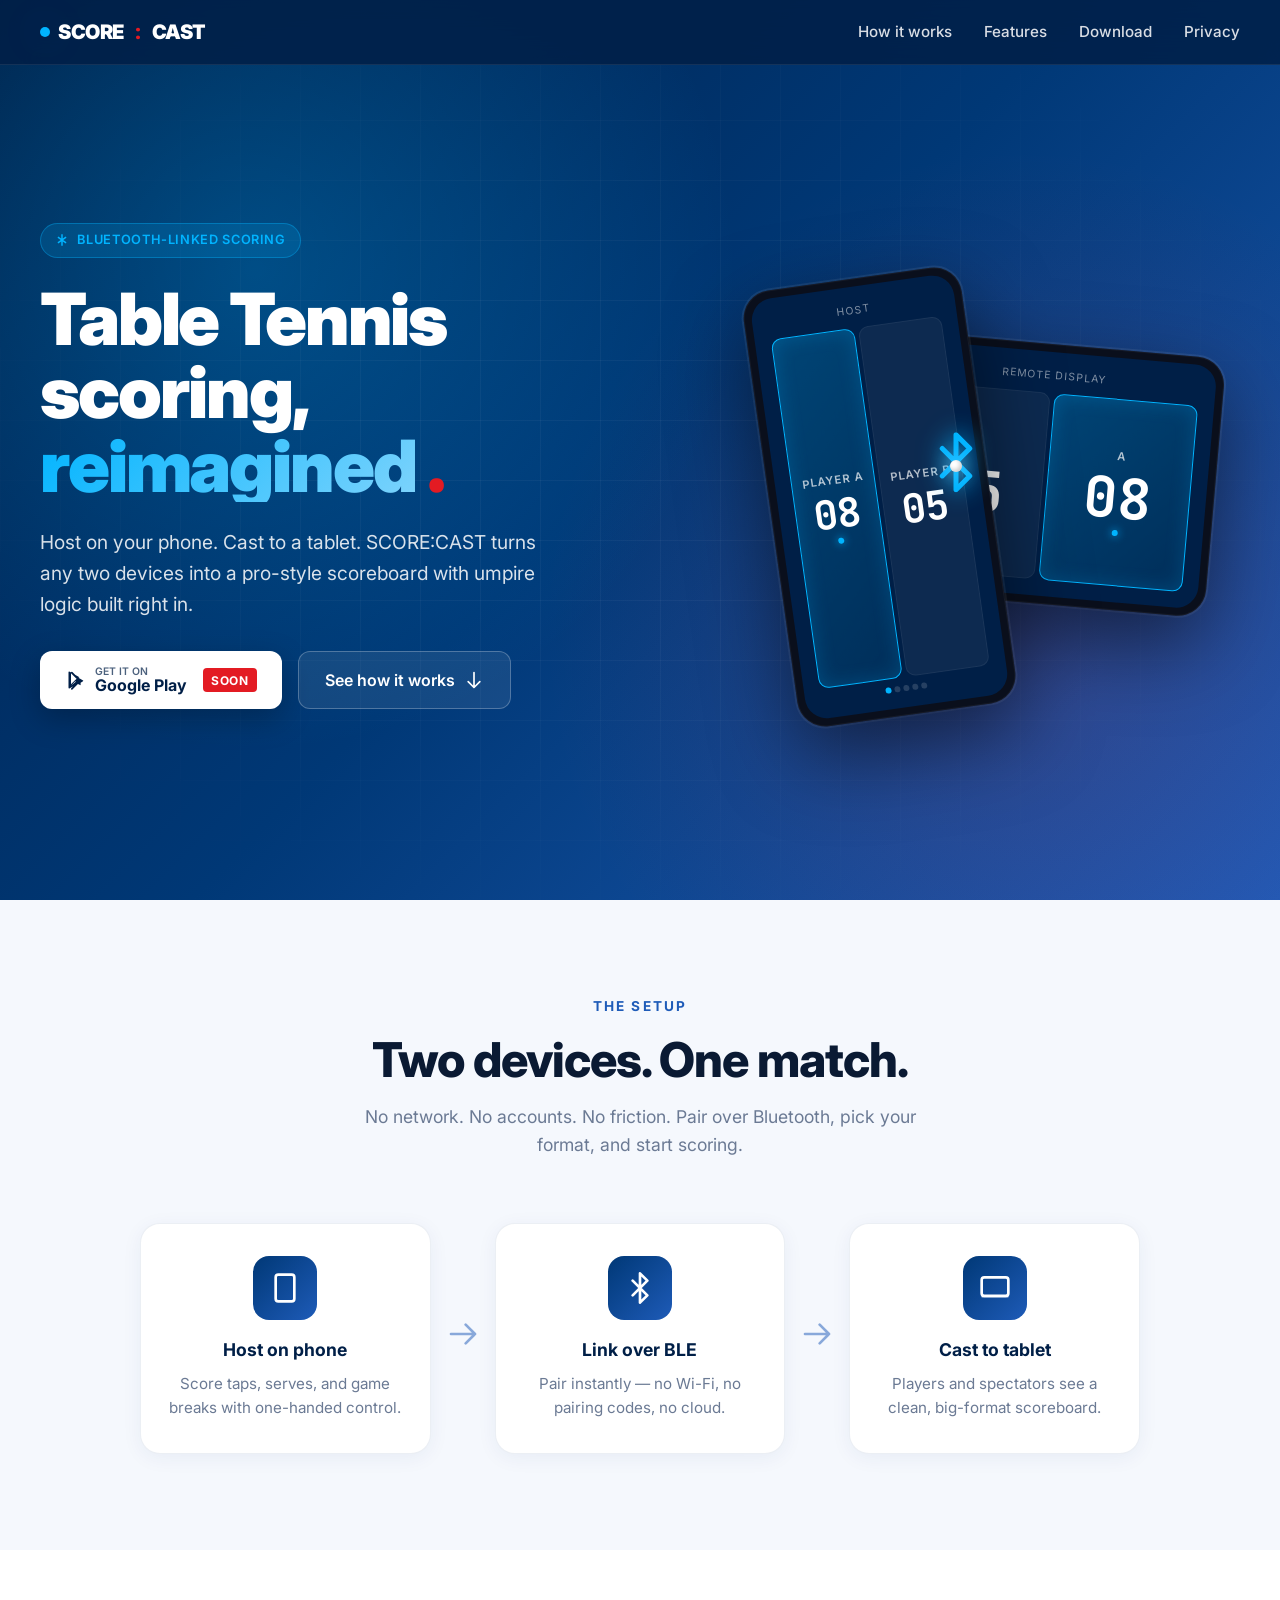
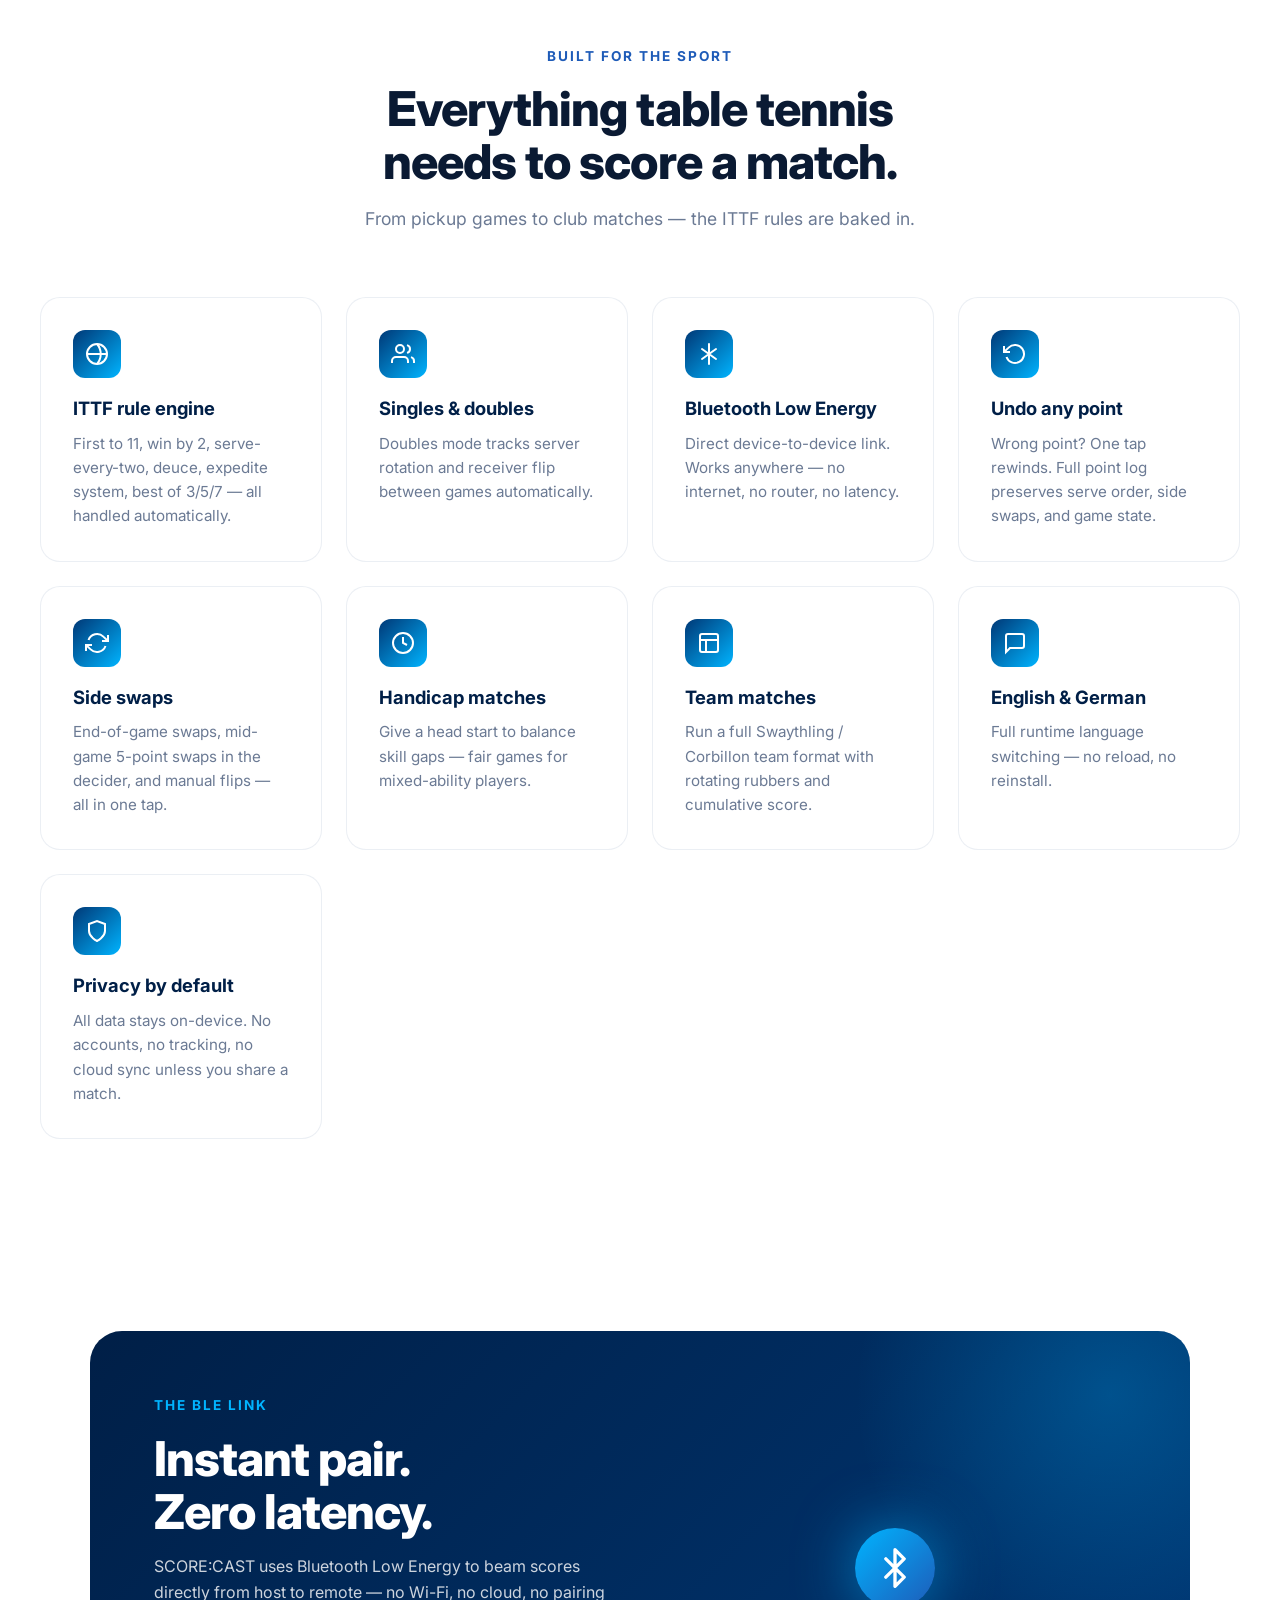
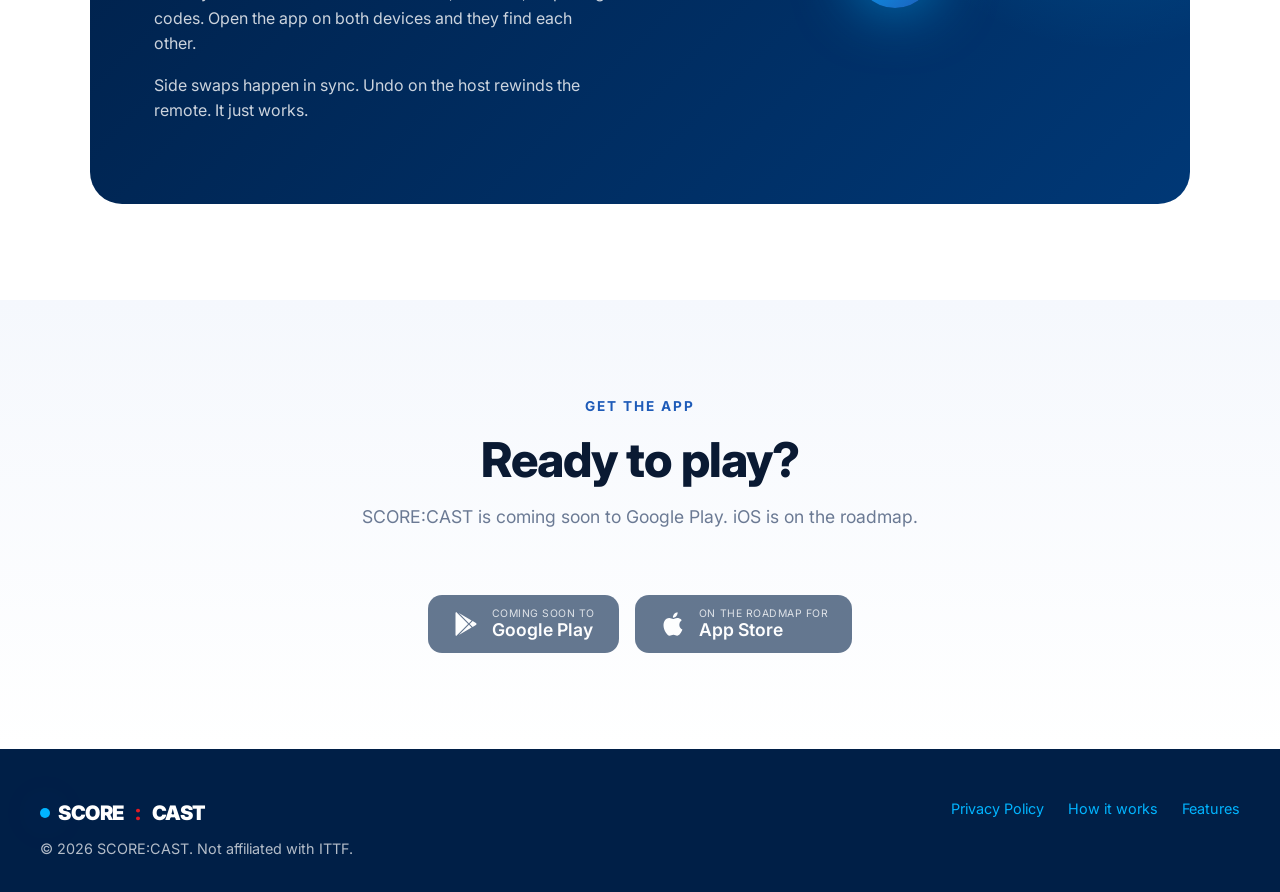
==== index.html @ becf0a88 "Home" ====
<!DOCTYPE html>
<html lang="en">
<head>
<meta charset="UTF-8" />
<meta name="viewport" content="width=device-width, initial-scale=1.0" />
<meta name="description" content="SCORE:CAST — the dual-device Bluetooth scoring system for table tennis. Host phone, remote display, zero fuss." />
<meta name="theme-color" content="#003876" />
<title>SCORE:CAST — Table Tennis Scoring, Reimagined</title>
<link rel="icon" href="share/favicon.ico" />
<link rel="preconnect" href="https://fonts.googleapis.com">
<link rel="preconnect" href="https://fonts.gstatic.com" crossorigin>
<link href="https://fonts.googleapis.com/css2?family=Inter:wght@400;500;600;700;800;900&family=JetBrains+Mono:wght@500;700&display=swap" rel="stylesheet">
<style>
  :root {
    --ittf-blue: #003876;
    --ittf-blue-dark: #001f47;
    --ittf-blue-light: #1e5bb8;
    --ittf-accent: #00b4ff;
    --ittf-red: #e31b23;
    --ittf-white: #ffffff;
    --ink: #0a1a33;
    --muted: #6b7a94;
    --surface: #f5f8fd;
    --glow: 0 0 40px rgba(0, 180, 255, 0.35);
  }

  * { box-sizing: border-box; margin: 0; padding: 0; }
  html { scroll-behavior: smooth; }
  body {
    font-family: 'Inter', -apple-system, BlinkMacSystemFont, sans-serif;
    color: var(--ink);
    background: var(--ittf-white);
    line-height: 1.6;
    overflow-x: hidden;
    -webkit-font-smoothing: antialiased;
  }

  /* ===== Navigation ===== */
  nav {
    position: fixed;
    top: 0; left: 0; right: 0;
    padding: 1rem 2rem;
    background: rgba(0, 31, 71, 0.85);
    backdrop-filter: blur(16px);
    -webkit-backdrop-filter: blur(16px);
    z-index: 100;
    border-bottom: 1px solid rgba(255,255,255,0.08);
    transition: padding 0.3s ease;
  }
  nav .inner {
    max-width: 1200px; margin: 0 auto;
    display: flex; align-items: center; justify-content: space-between;
  }
  .logo {
    font-weight: 900;
    font-size: 1.25rem;
    color: white;
    letter-spacing: -0.02em;
    display: flex; align-items: center; gap: 0.5rem;
  }
  .logo-dot {
    width: 10px; height: 10px;
    background: var(--ittf-accent);
    border-radius: 50%;
    box-shadow: var(--glow);
    animation: pulse 2s ease-in-out infinite;
  }
  @keyframes pulse {
    0%, 100% { transform: scale(1); opacity: 1; }
    50% { transform: scale(1.3); opacity: 0.7; }
  }
  nav ul { list-style: none; display: flex; gap: 2rem; }
  nav a {
    color: rgba(255,255,255,0.85);
    text-decoration: none;
    font-weight: 500;
    font-size: 0.95rem;
    transition: color 0.2s;
  }
  nav a:hover { color: var(--ittf-accent); }
  @media (max-width: 720px) { nav ul { display: none; } }

  /* ===== Hero ===== */
  .hero {
    min-height: 100vh;
    background: linear-gradient(135deg, var(--ittf-blue-dark) 0%, var(--ittf-blue) 50%, var(--ittf-blue-light) 100%);
    position: relative;
    overflow: hidden;
    display: flex;
    align-items: center;
    justify-content: center;
    color: white;
    padding: 6rem 2rem 4rem;
  }
  .hero::before {
    content: '';
    position: absolute;
    inset: 0;
    background-image:
      radial-gradient(circle at 20% 30%, rgba(0,180,255,0.25), transparent 40%),
      radial-gradient(circle at 80% 70%, rgba(227,27,35,0.15), transparent 40%);
    animation: drift 20s ease-in-out infinite;
  }
  @keyframes drift {
    0%, 100% { transform: translate(0, 0); }
    50% { transform: translate(-30px, 20px); }
  }

  .hero-grid {
    position: absolute; inset: 0;
    background-image:
      linear-gradient(rgba(255,255,255,0.04) 1px, transparent 1px),
      linear-gradient(90deg, rgba(255,255,255,0.04) 1px, transparent 1px);
    background-size: 60px 60px;
    mask-image: radial-gradient(ellipse at center, black 30%, transparent 80%);
    -webkit-mask-image: radial-gradient(ellipse at center, black 30%, transparent 80%);
  }

  .hero-content {
    max-width: 1200px;
    position: relative;
    z-index: 2;
    display: grid;
    grid-template-columns: 1fr 1fr;
    gap: 4rem;
    align-items: center;
    width: 100%;
  }
  @media (max-width: 900px) {
    .hero-content { grid-template-columns: 1fr; gap: 3rem; text-align: center; }
  }

  .hero-text { animation: fadeUp 1s ease both; }
  @keyframes fadeUp {
    from { opacity: 0; transform: translateY(40px); }
    to { opacity: 1; transform: translateY(0); }
  }

  .badge {
    display: inline-flex; align-items: center; gap: 0.5rem;
    padding: 0.4rem 0.9rem;
    background: rgba(0,180,255,0.15);
    border: 1px solid rgba(0,180,255,0.35);
    border-radius: 100px;
    font-size: 0.8rem;
    font-weight: 600;
    color: var(--ittf-accent);
    margin-bottom: 1.5rem;
    letter-spacing: 0.05em;
    text-transform: uppercase;
  }
  .badge svg { width: 14px; height: 14px; }

  h1 {
    font-size: clamp(2.5rem, 6vw, 4.5rem);
    font-weight: 900;
    line-height: 1.02;
    letter-spacing: -0.03em;
    margin-bottom: 1.5rem;
  }
  h1 .accent {
    background: linear-gradient(135deg, var(--ittf-accent), #7dd3fc);
    -webkit-background-clip: text;
    background-clip: text;
    -webkit-text-fill-color: transparent;
    display: inline-block;
  }
  h1 .colon {
    color: var(--ittf-red);
    font-family: 'JetBrains Mono', monospace;
  }

  .hero p.lede {
    font-size: 1.2rem;
    color: rgba(255,255,255,0.85);
    margin-bottom: 2rem;
    max-width: 520px;
  }
  @media (max-width: 900px) { .hero p.lede { margin-left: auto; margin-right: auto; } }

  .cta-row {
    display: flex; gap: 1rem; flex-wrap: wrap;
  }
  @media (max-width: 900px) { .cta-row { justify-content: center; } }

  .btn {
    display: inline-flex; align-items: center; gap: 0.6rem;
    padding: 0.9rem 1.6rem;
    border-radius: 12px;
    font-weight: 600;
    font-size: 1rem;
    text-decoration: none;
    transition: all 0.25s cubic-bezier(0.4, 0, 0.2, 1);
    border: none;
    cursor: pointer;
  }
  .btn-primary {
    background: white;
    color: var(--ittf-blue-dark);
    box-shadow: 0 10px 30px rgba(0,0,0,0.25);
  }
  .btn-primary:hover {
    transform: translateY(-2px);
    box-shadow: 0 15px 40px rgba(0,180,255,0.4);
  }
  .btn-ghost {
    background: rgba(255,255,255,0.08);
    color: white;
    border: 1px solid rgba(255,255,255,0.25);
    backdrop-filter: blur(8px);
  }
  .btn-ghost:hover {
    background: rgba(255,255,255,0.18);
    transform: translateY(-2px);
  }
  .btn svg { width: 20px; height: 20px; }

  .coming-soon {
    font-size: 0.75rem;
    padding: 0.15rem 0.5rem;
    background: var(--ittf-red);
    border-radius: 4px;
    color: white;
    font-weight: 700;
    letter-spacing: 0.05em;
    margin-left: 0.4rem;
  }

  /* ===== Hero device mockup ===== */
  .device-stage {
    position: relative;
    display: flex;
    justify-content: center;
    align-items: center;
    min-height: 500px;
    animation: fadeIn 1.2s ease 0.3s both;
  }
  @keyframes fadeIn { from { opacity: 0; } to { opacity: 1; } }

  .phone, .tablet {
    position: absolute;
    background: #0a0f1c;
    border-radius: 28px;
    padding: 8px;
    box-shadow:
      0 30px 80px rgba(0,0,0,0.5),
      0 0 0 2px rgba(255,255,255,0.08),
      inset 0 0 0 1px rgba(255,255,255,0.05);
    overflow: hidden;
  }
  .phone {
    width: 220px; height: 440px;
    transform: rotate(-8deg) translateX(-80px) translateY(20px);
    z-index: 2;
    animation: floatPhone 6s ease-in-out infinite;
  }
  .tablet {
    width: 340px; height: 260px;
    transform: rotate(5deg) translateX(90px);
    z-index: 1;
    animation: floatTablet 7s ease-in-out infinite;
  }
  @keyframes floatPhone {
    0%, 100% { transform: rotate(-8deg) translateX(-80px) translateY(20px); }
    50% { transform: rotate(-8deg) translateX(-80px) translateY(0); }
  }
  @keyframes floatTablet {
    0%, 100% { transform: rotate(5deg) translateX(90px) translateY(0); }
    50% { transform: rotate(5deg) translateX(90px) translateY(-15px); }
  }
  @media (max-width: 900px) {
    .device-stage { min-height: 420px; }
    .phone { transform: rotate(-8deg) translateX(-50px) translateY(20px); width: 180px; height: 360px; }
    .tablet { transform: rotate(5deg) translateX(60px); width: 280px; height: 210px; }
    @keyframes floatPhone { 0%,100% { transform: rotate(-8deg) translateX(-50px) translateY(20px); } 50% { transform: rotate(-8deg) translateX(-50px) translateY(0); } }
    @keyframes floatTablet { 0%,100% { transform: rotate(5deg) translateX(60px) translateY(0); } 50% { transform: rotate(5deg) translateX(60px) translateY(-15px); } }
  }

  .screen {
    width: 100%; height: 100%;
    border-radius: 22px;
    background: var(--ittf-blue-dark);
    display: flex; flex-direction: column;
    padding: 1rem;
    overflow: hidden;
    position: relative;
  }
  .screen-header {
    font-size: 0.65rem;
    color: rgba(255,255,255,0.5);
    text-align: center;
    margin-bottom: 0.5rem;
    letter-spacing: 0.1em;
    text-transform: uppercase;
  }
  .scoreboard {
    flex: 1;
    display: grid;
    grid-template-columns: 1fr 1fr;
    gap: 4px;
  }
  .score-cell {
    background: rgba(255,255,255,0.05);
    border-radius: 10px;
    display: flex; flex-direction: column;
    align-items: center; justify-content: center;
    padding: 0.5rem;
    border: 1px solid rgba(255,255,255,0.06);
  }
  .score-cell.serving {
    background: linear-gradient(135deg, rgba(0,180,255,0.25), rgba(0,180,255,0.1));
    border-color: var(--ittf-accent);
    box-shadow: inset 0 0 20px rgba(0,180,255,0.2);
  }
  .player-name {
    font-size: 0.7rem;
    color: rgba(255,255,255,0.7);
    text-transform: uppercase;
    letter-spacing: 0.1em;
    font-weight: 600;
    margin-bottom: 0.25rem;
  }
  .score-number {
    font-family: 'JetBrains Mono', monospace;
    font-size: 2.5rem;
    font-weight: 700;
    color: white;
    line-height: 1;
    animation: scoreTick 3s ease-in-out infinite;
  }
  .tablet .score-number { font-size: 3.5rem; }
  @keyframes scoreTick {
    0%, 90%, 100% { transform: scale(1); }
    95% { transform: scale(1.15); color: var(--ittf-accent); }
  }
  .serve-dot {
    width: 6px; height: 6px;
    background: var(--ittf-accent);
    border-radius: 50%;
    margin-top: 0.25rem;
    box-shadow: 0 0 8px var(--ittf-accent);
  }
  .game-count {
    display: flex; justify-content: center; gap: 3px;
    margin-top: 0.5rem;
  }
  .game-pip {
    width: 6px; height: 6px;
    background: rgba(255,255,255,0.15);
    border-radius: 50%;
  }
  .game-pip.win { background: var(--ittf-accent); }

  /* BLE link animation */
  .ble-link {
    position: absolute;
    top: 50%; left: 50%;
    transform: translate(-50%, -50%);
    z-index: 3;
    pointer-events: none;
  }
  .ble-link svg {
    width: 60px; height: 60px;
    filter: drop-shadow(0 0 12px var(--ittf-accent));
  }
  .ble-link .wave {
    position: absolute;
    top: 50%; left: 50%;
    transform: translate(-50%, -50%);
    width: 60px; height: 60px;
    border: 2px solid var(--ittf-accent);
    border-radius: 50%;
    animation: waveOut 2s ease-out infinite;
    opacity: 0;
  }
  .ble-link .wave:nth-child(2) { animation-delay: 0.66s; }
  .ble-link .wave:nth-child(3) { animation-delay: 1.33s; }
  @keyframes waveOut {
    0% { width: 60px; height: 60px; opacity: 0.8; }
    100% { width: 220px; height: 220px; opacity: 0; }
  }

  /* ===== Sections ===== */
  section { padding: 6rem 2rem; position: relative; }
  .container { max-width: 1200px; margin: 0 auto; }

  .section-header { text-align: center; margin-bottom: 4rem; }
  .eyebrow {
    font-size: 0.85rem;
    color: var(--ittf-blue-light);
    font-weight: 700;
    letter-spacing: 0.15em;
    text-transform: uppercase;
    margin-bottom: 1rem;
  }
  h2 {
    font-size: clamp(2rem, 4vw, 3rem);
    font-weight: 800;
    color: var(--ink);
    letter-spacing: -0.02em;
    line-height: 1.1;
    margin-bottom: 1rem;
  }
  .section-header p {
    color: var(--muted);
    font-size: 1.1rem;
    max-width: 600px;
    margin: 0 auto;
  }

  /* Reveal on scroll */
  .reveal {
    opacity: 0;
    transform: translateY(30px);
    transition: opacity 0.8s ease, transform 0.8s ease;
  }
  .reveal.visible { opacity: 1; transform: translateY(0); }

  /* ===== How it works ===== */
  .how {
    background: var(--surface);
  }
  .how-flow {
    display: grid;
    grid-template-columns: 1fr auto 1fr auto 1fr;
    gap: 1rem;
    align-items: center;
    max-width: 1000px;
    margin: 0 auto;
  }
  @media (max-width: 900px) {
    .how-flow { grid-template-columns: 1fr; }
    .how-arrow { transform: rotate(90deg); justify-self: center; }
  }
  .how-step {
    text-align: center;
    padding: 2rem 1.5rem;
    background: white;
    border-radius: 20px;
    box-shadow: 0 4px 20px rgba(0, 56, 118, 0.06);
    border: 1px solid rgba(0, 56, 118, 0.08);
    transition: transform 0.3s ease, box-shadow 0.3s ease;
  }
  .how-step:hover {
    transform: translateY(-4px);
    box-shadow: 0 12px 40px rgba(0, 56, 118, 0.12);
  }
  .how-step-icon {
    width: 64px; height: 64px;
    margin: 0 auto 1rem;
    background: linear-gradient(135deg, var(--ittf-blue), var(--ittf-blue-light));
    border-radius: 16px;
    display: flex; align-items: center; justify-content: center;
    color: white;
  }
  .how-step-icon svg { width: 32px; height: 32px; }
  .how-step h3 {
    font-size: 1.1rem;
    font-weight: 700;
    margin-bottom: 0.5rem;
    color: var(--ittf-blue-dark);
  }
  .how-step p {
    font-size: 0.95rem;
    color: var(--muted);
  }
  .how-arrow {
    color: var(--ittf-blue-light);
    opacity: 0.5;
  }
  .how-arrow svg { width: 32px; height: 32px; }

  /* ===== Features grid ===== */
  .features-grid {
    display: grid;
    grid-template-columns: repeat(auto-fit, minmax(280px, 1fr));
    gap: 1.5rem;
  }
  .feature {
    padding: 2rem;
    background: white;
    border-radius: 20px;
    border: 1px solid rgba(0, 56, 118, 0.08);
    transition: all 0.3s ease;
    position: relative;
    overflow: hidden;
  }
  .feature::before {
    content: '';
    position: absolute;
    top: -50%; left: -50%;
    width: 200%; height: 200%;
    background: radial-gradient(circle, rgba(0,180,255,0.08), transparent 40%);
    opacity: 0;
    transition: opacity 0.4s ease;
  }
  .feature:hover {
    transform: translateY(-4px);
    border-color: var(--ittf-blue-light);
    box-shadow: 0 20px 50px rgba(0, 56, 118, 0.12);
  }
  .feature:hover::before { opacity: 1; }
  .feature-icon {
    width: 48px; height: 48px;
    background: linear-gradient(135deg, var(--ittf-blue), var(--ittf-accent));
    border-radius: 12px;
    display: flex; align-items: center; justify-content: center;
    color: white;
    margin-bottom: 1rem;
    position: relative;
    z-index: 1;
  }
  .feature-icon svg { width: 24px; height: 24px; }
  .feature h3 {
    font-size: 1.15rem;
    font-weight: 700;
    margin-bottom: 0.5rem;
    color: var(--ittf-blue-dark);
    position: relative;
    z-index: 1;
  }
  .feature p {
    color: var(--muted);
    font-size: 0.95rem;
    position: relative;
    z-index: 1;
  }

  /* ===== BLE highlight ===== */
  .ble-highlight {
    background: linear-gradient(135deg, var(--ittf-blue-dark) 0%, var(--ittf-blue) 100%);
    color: white;
    border-radius: 32px;
    padding: 4rem;
    margin: 0 auto;
    max-width: 1100px;
    display: grid;
    grid-template-columns: 1fr 1fr;
    gap: 3rem;
    align-items: center;
    position: relative;
    overflow: hidden;
  }
  .ble-highlight::before {
    content: '';
    position: absolute;
    top: -50%; right: -20%;
    width: 600px; height: 600px;
    background: radial-gradient(circle, rgba(0,180,255,0.25), transparent 60%);
    animation: drift 15s ease-in-out infinite;
  }
  @media (max-width: 800px) {
    .ble-highlight { grid-template-columns: 1fr; padding: 2.5rem; }
  }
  .ble-highlight h2 { color: white; position: relative; z-index: 1; }
  .ble-highlight p { color: rgba(255,255,255,0.8); position: relative; z-index: 1; margin-bottom: 1rem; }
  .ble-highlight .eyebrow { color: var(--ittf-accent); }

  .ble-visual {
    position: relative;
    z-index: 1;
    display: flex;
    align-items: center;
    justify-content: center;
    min-height: 240px;
  }
  .ble-visual .ring {
    position: absolute;
    width: 60px; height: 60px;
    border: 2px solid var(--ittf-accent);
    border-radius: 50%;
    animation: waveOut 2.5s ease-out infinite;
    opacity: 0;
  }
  .ble-visual .ring:nth-child(2) { animation-delay: 0.8s; }
  .ble-visual .ring:nth-child(3) { animation-delay: 1.6s; }
  .ble-visual .core {
    width: 80px; height: 80px;
    background: linear-gradient(135deg, var(--ittf-accent), var(--ittf-blue-light));
    border-radius: 50%;
    display: flex; align-items: center; justify-content: center;
    box-shadow: 0 0 60px rgba(0,180,255,0.6);
  }
  .ble-visual .core svg { width: 40px; height: 40px; color: white; }

  /* ===== Download CTA ===== */
  .download-section {
    text-align: center;
    background: linear-gradient(180deg, var(--surface) 0%, white 100%);
  }
  .store-badges {
    display: flex; gap: 1rem; justify-content: center; flex-wrap: wrap;
    margin-top: 2rem;
  }
  .store-badge {
    display: inline-flex;
    align-items: center;
    gap: 0.75rem;
    padding: 0.85rem 1.5rem;
    background: var(--ittf-blue-dark);
    color: white;
    border-radius: 14px;
    text-decoration: none;
    transition: all 0.3s ease;
    position: relative;
  }
  .store-badge:hover {
    transform: translateY(-3px);
    box-shadow: 0 15px 30px rgba(0,56,118,0.3);
  }
  .store-badge.disabled {
    opacity: 0.6;
    cursor: not-allowed;
  }
  .store-badge .store-text {
    text-align: left;
    line-height: 1.1;
  }
  .store-badge .store-text small {
    font-size: 0.65rem;
    opacity: 0.8;
    display: block;
    letter-spacing: 0.05em;
  }
  .store-badge .store-text strong {
    font-size: 1.1rem;
    font-weight: 600;
  }
  .store-badge svg { width: 28px; height: 28px; }

  /* ===== Footer ===== */
  footer {
    background: var(--ittf-blue-dark);
    color: rgba(255,255,255,0.7);
    padding: 3rem 2rem 2rem;
    font-size: 0.9rem;
  }
  footer .inner {
    max-width: 1200px; margin: 0 auto;
    display: flex; justify-content: space-between; flex-wrap: wrap; gap: 1.5rem;
  }
  footer a { color: var(--ittf-accent); text-decoration: none; }
  footer a:hover { text-decoration: underline; }
  footer .links { display: flex; gap: 1.5rem; flex-wrap: wrap; }

  /* ===== Bouncing ball ===== */
  .ball {
    position: absolute;
    width: 12px; height: 12px;
    background: white;
    border-radius: 50%;
    box-shadow: 0 0 20px rgba(255,255,255,0.8), inset -2px -2px 4px rgba(0,0,0,0.2);
    animation: bounce 3s ease-in-out infinite;
    z-index: 3;
    pointer-events: none;
  }
  @keyframes bounce {
    0%, 100% { top: 30%; left: 35%; }
    25% { top: 60%; left: 50%; }
    50% { top: 40%; left: 65%; }
    75% { top: 55%; left: 45%; }
  }
</style>
</head>
<body>

<nav>
  <div class="inner">
    <div class="logo">
      <span class="logo-dot"></span>
      SCORE<span style="color: var(--ittf-red); font-family: 'JetBrains Mono', monospace;">:</span>CAST
    </div>
    <ul>
      <li><a href="#how">How it works</a></li>
      <li><a href="#features">Features</a></li>
      <li><a href="#download">Download</a></li>
      <li><a href="privacy.html">Privacy</a></li>
    </ul>
  </div>
</nav>

<section class="hero">
  <div class="hero-grid"></div>
  <div class="hero-content">
    <div class="hero-text">
      <div class="badge">
        <svg fill="none" stroke="currentColor" stroke-width="2.5" viewBox="0 0 24 24"><path d="M12 2v20M5 7l14 10M5 17L19 7"/></svg>
        Bluetooth-Linked Scoring
      </div>
      <h1>
        Table Tennis<br>
        scoring, <span class="accent">reimagined</span><span class="colon">.</span>
      </h1>
      <p class="lede">
        Host on your phone. Cast to a tablet. SCORE:CAST turns any two devices into a pro-style
        scoreboard with umpire logic built right in.
      </p>
      <div class="cta-row">
        <a href="#download" class="btn btn-primary">
          <svg fill="currentColor" viewBox="0 0 24 24"><path d="M17.523 15.341l2.477-1.43a1 1 0 000-1.732l-2.477-1.43L14.31 8.935 7.707 2.332a1 1 0 00-1.414 1.414L12.896 10.35l-1.77 1.77L6 17.245V3.755l6.896 6.897 3.213-1.856-11.61-6.702a1 1 0 00-1.5.865v18.082a1 1 0 001.5.865l11.61-6.702-3.213-1.855L6 18.755l5.126-5.126 1.77 1.77-6.603 6.604a1 1 0 001.414 1.414l6.603-6.603 3.213 1.527z"/></svg>
          <div style="text-align:left; line-height:1.1;">
            <small style="display:block;font-size:0.65rem;opacity:0.7;">GET IT ON</small>
            <strong>Google Play</strong>
          </div>
          <span class="coming-soon">SOON</span>
        </a>
        <a href="#how" class="btn btn-ghost">
          See how it works
          <svg fill="none" stroke="currentColor" stroke-width="2" viewBox="0 0 24 24"><path stroke-linecap="round" stroke-linejoin="round" d="M19 14l-7 7m0 0l-7-7m7 7V3"/></svg>
        </a>
      </div>
    </div>

    <div class="device-stage">
      <div class="phone">
        <div class="screen">
          <div class="screen-header">HOST</div>
          <div class="scoreboard">
            <div class="score-cell serving">
              <div class="player-name">Player A</div>
              <div class="score-number">08</div>
              <div class="serve-dot"></div>
            </div>
            <div class="score-cell">
              <div class="player-name">Player B</div>
              <div class="score-number">05</div>
            </div>
          </div>
          <div class="game-count">
            <span class="game-pip win"></span>
            <span class="game-pip"></span>
            <span class="game-pip"></span>
            <span class="game-pip"></span>
            <span class="game-pip"></span>
          </div>
        </div>
      </div>

      <div class="ble-link">
        <span class="wave"></span>
        <span class="wave"></span>
        <span class="wave"></span>
        <svg fill="none" stroke="#00b4ff" stroke-width="2" viewBox="0 0 24 24">
          <path stroke-linecap="round" stroke-linejoin="round" d="M6.5 6.5l11 11-5.5 5.5V1l5.5 5.5-11 11"/>
        </svg>
      </div>

      <div class="tablet">
        <div class="screen">
          <div class="screen-header">REMOTE DISPLAY</div>
          <div class="scoreboard">
            <div class="score-cell">
              <div class="player-name">B</div>
              <div class="score-number">05</div>
            </div>
            <div class="score-cell serving">
              <div class="player-name">A</div>
              <div class="score-number">08</div>
              <div class="serve-dot"></div>
            </div>
          </div>
        </div>
      </div>
      <div class="ball"></div>
    </div>
  </div>
</section>

<section id="how" class="how">
  <div class="container">
    <div class="section-header reveal">
      <div class="eyebrow">The Setup</div>
      <h2>Two devices. One match.</h2>
      <p>No network. No accounts. No friction. Pair over Bluetooth, pick your format, and start scoring.</p>
    </div>
    <div class="how-flow reveal">
      <div class="how-step">
        <div class="how-step-icon">
          <svg fill="none" stroke="currentColor" stroke-width="2" viewBox="0 0 24 24"><rect x="5" y="2" width="14" height="20" rx="2"/><line x1="12" y1="18" x2="12" y2="18"/></svg>
        </div>
        <h3>Host on phone</h3>
        <p>Score taps, serves, and game breaks with one-handed control.</p>
      </div>
      <div class="how-arrow">
        <svg fill="none" stroke="currentColor" stroke-width="2" viewBox="0 0 24 24"><path stroke-linecap="round" stroke-linejoin="round" d="M14 5l7 7m0 0l-7 7m7-7H3"/></svg>
      </div>
      <div class="how-step">
        <div class="how-step-icon">
          <svg fill="none" stroke="currentColor" stroke-width="2" viewBox="0 0 24 24"><path stroke-linecap="round" stroke-linejoin="round" d="M6.5 6.5l11 11-5.5 5.5V1l5.5 5.5-11 11"/></svg>
        </div>
        <h3>Link over BLE</h3>
        <p>Pair instantly — no Wi-Fi, no pairing codes, no cloud.</p>
      </div>
      <div class="how-arrow">
        <svg fill="none" stroke="currentColor" stroke-width="2" viewBox="0 0 24 24"><path stroke-linecap="round" stroke-linejoin="round" d="M14 5l7 7m0 0l-7 7m7-7H3"/></svg>
      </div>
      <div class="how-step">
        <div class="how-step-icon">
          <svg fill="none" stroke="currentColor" stroke-width="2" viewBox="0 0 24 24"><rect x="2" y="4" width="20" height="14" rx="2"/><line x1="2" y1="18" x2="22" y2="18"/></svg>
        </div>
        <h3>Cast to tablet</h3>
        <p>Players and spectators see a clean, big-format scoreboard.</p>
      </div>
    </div>
  </div>
</section>

<section id="features">
  <div class="container">
    <div class="section-header reveal">
      <div class="eyebrow">Built for the Sport</div>
      <h2>Everything table tennis<br>needs to score a match.</h2>
      <p>From pickup games to club matches — the ITTF rules are baked in.</p>
    </div>
    <div class="features-grid">
      <div class="feature reveal">
        <div class="feature-icon">
          <svg fill="none" stroke="currentColor" stroke-width="2" viewBox="0 0 24 24"><circle cx="12" cy="12" r="10"/><path d="M12 2a15.3 15.3 0 010 20M2 12h20"/></svg>
        </div>
        <h3>ITTF rule engine</h3>
        <p>First to 11, win by 2, serve-every-two, deuce, expedite system, best of 3/5/7 — all handled automatically.</p>
      </div>
      <div class="feature reveal">
        <div class="feature-icon">
          <svg fill="none" stroke="currentColor" stroke-width="2" viewBox="0 0 24 24"><path d="M17 21v-2a4 4 0 00-4-4H5a4 4 0 00-4 4v2"/><circle cx="9" cy="7" r="4"/><path d="M23 21v-2a4 4 0 00-3-3.87M16 3.13a4 4 0 010 7.75"/></svg>
        </div>
        <h3>Singles & doubles</h3>
        <p>Doubles mode tracks server rotation and receiver flip between games automatically.</p>
      </div>
      <div class="feature reveal">
        <div class="feature-icon">
          <svg fill="none" stroke="currentColor" stroke-width="2" viewBox="0 0 24 24"><path stroke-linecap="round" stroke-linejoin="round" d="M12 2v20M5 7l14 10M5 17L19 7"/></svg>
        </div>
        <h3>Bluetooth Low Energy</h3>
        <p>Direct device-to-device link. Works anywhere — no internet, no router, no latency.</p>
      </div>
      <div class="feature reveal">
        <div class="feature-icon">
          <svg fill="none" stroke="currentColor" stroke-width="2" viewBox="0 0 24 24"><polyline points="1 4 1 10 7 10"/><path d="M3.51 15a9 9 0 102.13-9.36L1 10"/></svg>
        </div>
        <h3>Undo any point</h3>
        <p>Wrong point? One tap rewinds. Full point log preserves serve order, side swaps, and game state.</p>
      </div>
      <div class="feature reveal">
        <div class="feature-icon">
          <svg fill="none" stroke="currentColor" stroke-width="2" viewBox="0 0 24 24"><polyline points="23 4 23 10 17 10"/><polyline points="1 20 1 14 7 14"/><path d="M3.51 9a9 9 0 0114.85-3.36L23 10M1 14l4.64 4.36A9 9 0 0020.49 15"/></svg>
        </div>
        <h3>Side swaps</h3>
        <p>End-of-game swaps, mid-game 5-point swaps in the decider, and manual flips — all in one tap.</p>
      </div>
      <div class="feature reveal">
        <div class="feature-icon">
          <svg fill="none" stroke="currentColor" stroke-width="2" viewBox="0 0 24 24"><circle cx="12" cy="12" r="10"/><polyline points="12 6 12 12 16 14"/></svg>
        </div>
        <h3>Handicap matches</h3>
        <p>Give a head start to balance skill gaps — fair games for mixed-ability players.</p>
      </div>
      <div class="feature reveal">
        <div class="feature-icon">
          <svg fill="none" stroke="currentColor" stroke-width="2" viewBox="0 0 24 24"><rect x="3" y="3" width="18" height="18" rx="2"/><line x1="3" y1="9" x2="21" y2="9"/><line x1="9" y1="21" x2="9" y2="9"/></svg>
        </div>
        <h3>Team matches</h3>
        <p>Run a full Swaythling / Corbillon team format with rotating rubbers and cumulative score.</p>
      </div>
      <div class="feature reveal">
        <div class="feature-icon">
          <svg fill="none" stroke="currentColor" stroke-width="2" viewBox="0 0 24 24"><path d="M21 15a2 2 0 01-2 2H7l-4 4V5a2 2 0 012-2h14a2 2 0 012 2z"/></svg>
        </div>
        <h3>English & German</h3>
        <p>Full runtime language switching — no reload, no reinstall.</p>
      </div>
      <div class="feature reveal">
        <div class="feature-icon">
          <svg fill="none" stroke="currentColor" stroke-width="2" viewBox="0 0 24 24"><path d="M12 22s8-4 8-10V5l-8-3-8 3v7c0 6 8 10 8 10z"/></svg>
        </div>
        <h3>Privacy by default</h3>
        <p>All data stays on-device. No accounts, no tracking, no cloud sync unless you share a match.</p>
      </div>
    </div>
  </div>
</section>

<section>
  <div class="container">
    <div class="ble-highlight reveal">
      <div>
        <div class="eyebrow">The BLE Link</div>
        <h2>Instant pair.<br>Zero latency.</h2>
        <p>SCORE:CAST uses Bluetooth Low Energy to beam scores directly from host to remote — no Wi-Fi, no cloud, no pairing codes. Open the app on both devices and they find each other.</p>
        <p>Side swaps happen in sync. Undo on the host rewinds the remote. It just works.</p>
      </div>
      <div class="ble-visual">
        <span class="ring"></span>
        <span class="ring"></span>
        <span class="ring"></span>
        <div class="core">
          <svg fill="none" stroke="currentColor" stroke-width="2" viewBox="0 0 24 24">
            <path stroke-linecap="round" stroke-linejoin="round" d="M6.5 6.5l11 11-5.5 5.5V1l5.5 5.5-11 11"/>
          </svg>
        </div>
      </div>
    </div>
  </div>
</section>

<section id="download" class="download-section">
  <div class="container">
    <div class="section-header reveal">
      <div class="eyebrow">Get the App</div>
      <h2>Ready to play?</h2>
      <p>SCORE:CAST is coming soon to Google Play. iOS is on the roadmap.</p>
    </div>
    <div class="store-badges reveal">
      <a class="store-badge disabled" href="#" onclick="return false;" aria-disabled="true">
        <svg fill="currentColor" viewBox="0 0 24 24"><path d="M3.609 1.814L13.792 12 3.61 22.186a.996.996 0 01-.61-.92V2.734a1 1 0 01.609-.92zm10.89 10.893l2.302 2.302-10.937 6.333 8.635-8.635zm3.199-3.198l2.807 1.626a1 1 0 010 1.73l-2.808 1.626L15.119 12l2.579-2.491zM5.864 2.658L16.802 8.99l-2.303 2.303-8.635-8.635z"/></svg>
        <div class="store-text">
          <small>COMING SOON TO</small>
          <strong>Google Play</strong>
        </div>
      </a>
      <a class="store-badge disabled" href="#" onclick="return false;" aria-disabled="true">
        <svg fill="currentColor" viewBox="0 0 24 24"><path d="M18.71 19.5c-.83 1.24-1.71 2.45-3.05 2.47-1.34.03-1.77-.79-3.29-.79-1.53 0-2 .77-3.27.82-1.31.05-2.3-1.32-3.14-2.53C4.25 17 2.94 12.45 4.7 9.39c.87-1.52 2.43-2.48 4.12-2.51 1.28-.02 2.5.87 3.29.87.78 0 2.26-1.07 3.81-.91.65.03 2.47.26 3.64 1.98-.09.06-2.17 1.28-2.15 3.81.03 3.02 2.65 4.03 2.68 4.04-.03.07-.42 1.44-1.38 2.83M13 3.5c.73-.83 1.94-1.46 2.94-1.5.13 1.17-.34 2.35-1.04 3.19-.69.85-1.83 1.51-2.95 1.42-.15-1.15.41-2.35 1.05-3.11z"/></svg>
        <div class="store-text">
          <small>ON THE ROADMAP FOR</small>
          <strong>App Store</strong>
        </div>
      </a>
    </div>
  </div>
</section>

<footer>
  <div class="inner">
    <div>
      <div class="logo" style="margin-bottom: 0.5rem;">
        <span class="logo-dot"></span>
        SCORE<span style="color: var(--ittf-red); font-family: 'JetBrains Mono', monospace;">:</span>CAST
      </div>
      <div>© 2026 SCORE:CAST. Not affiliated with ITTF.</div>
    </div>
    <div class="links">
      <a href="privacy.html">Privacy Policy</a>
      <a href="#how">How it works</a>
      <a href="#features">Features</a>
    </div>
  </div>
</footer>

<script>
  // Reveal on scroll
  const observer = new IntersectionObserver((entries) => {
    entries.forEach(entry => {
      if (entry.isIntersecting) {
        entry.target.classList.add('visible');
      }
    });
  }, { threshold: 0.1 });
  document.querySelectorAll('.reveal').forEach(el => observer.observe(el));

  // Nav shrink on scroll
  const nav = document.querySelector('nav');
  window.addEventListener('scroll', () => {
    if (window.scrollY > 40) nav.style.padding = '0.6rem 2rem';
    else nav.style.padding = '1rem 2rem';
  });
</script>
</body>
</html>
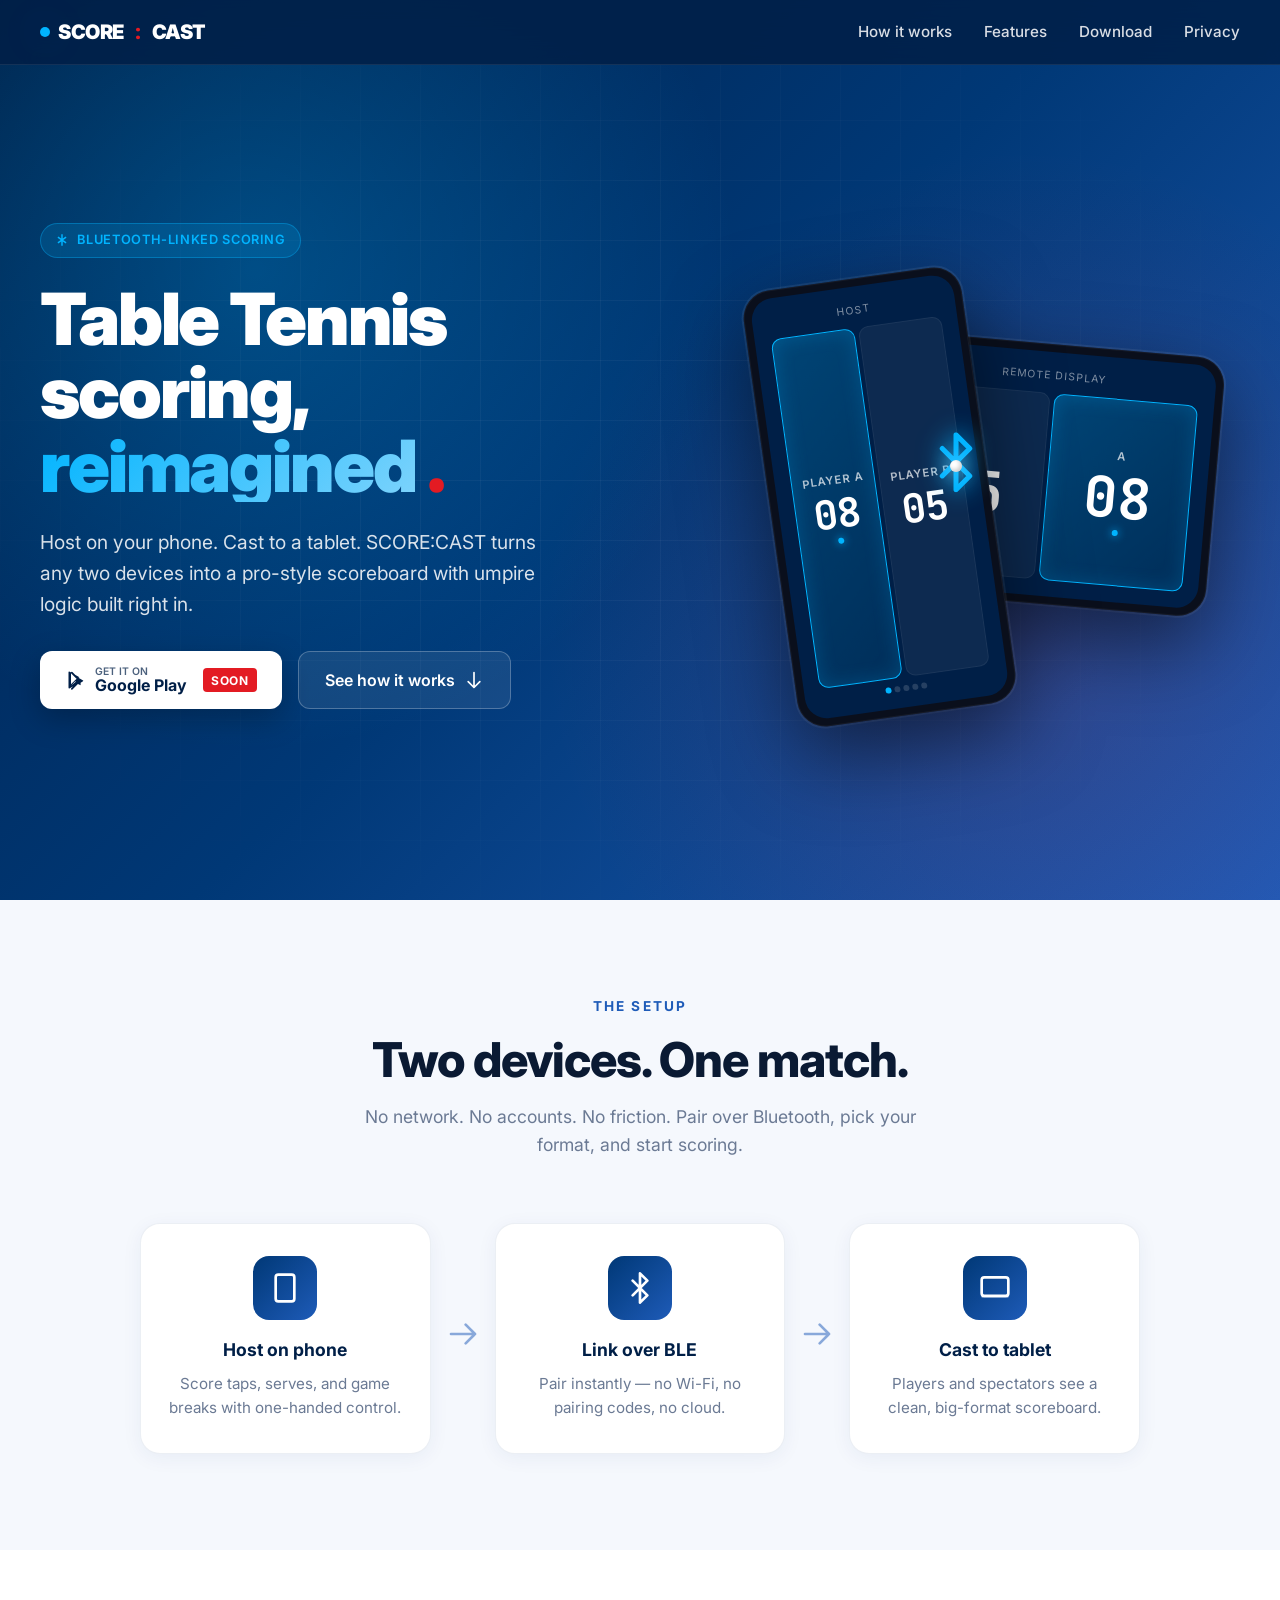
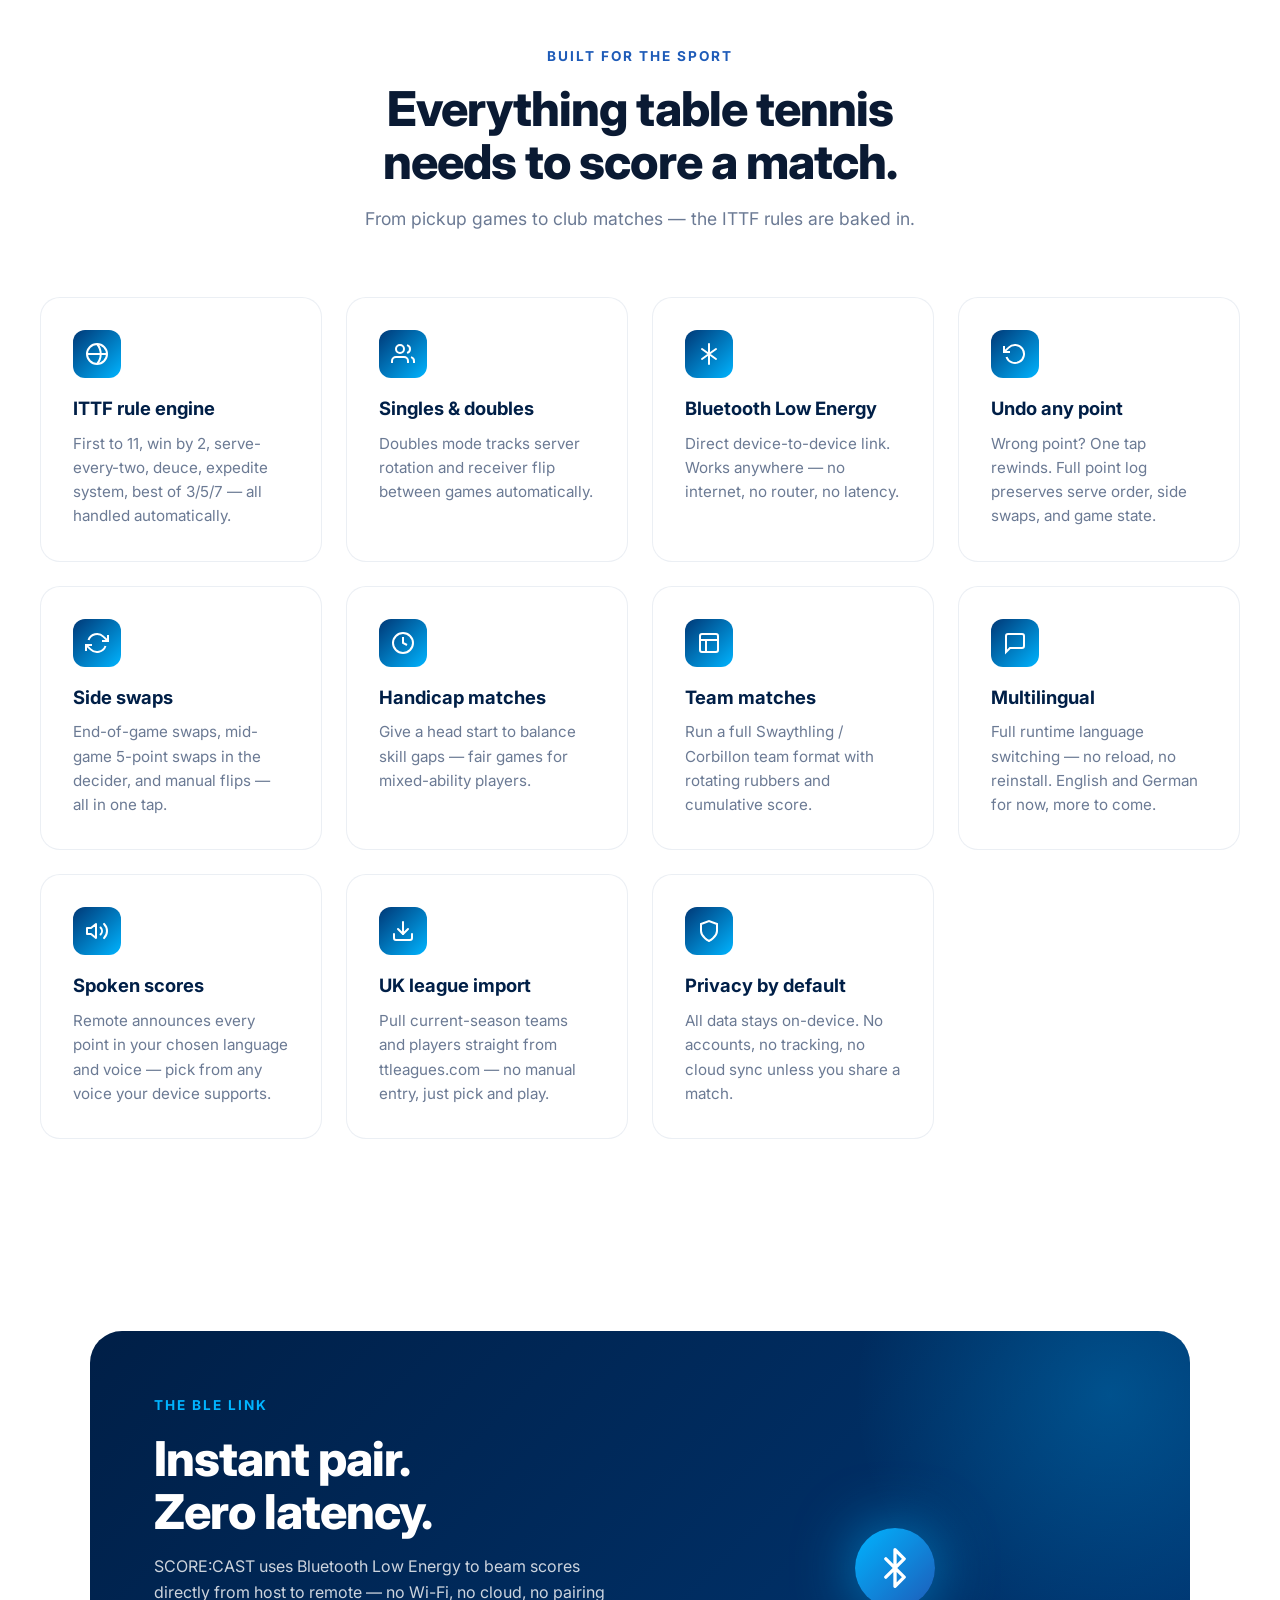
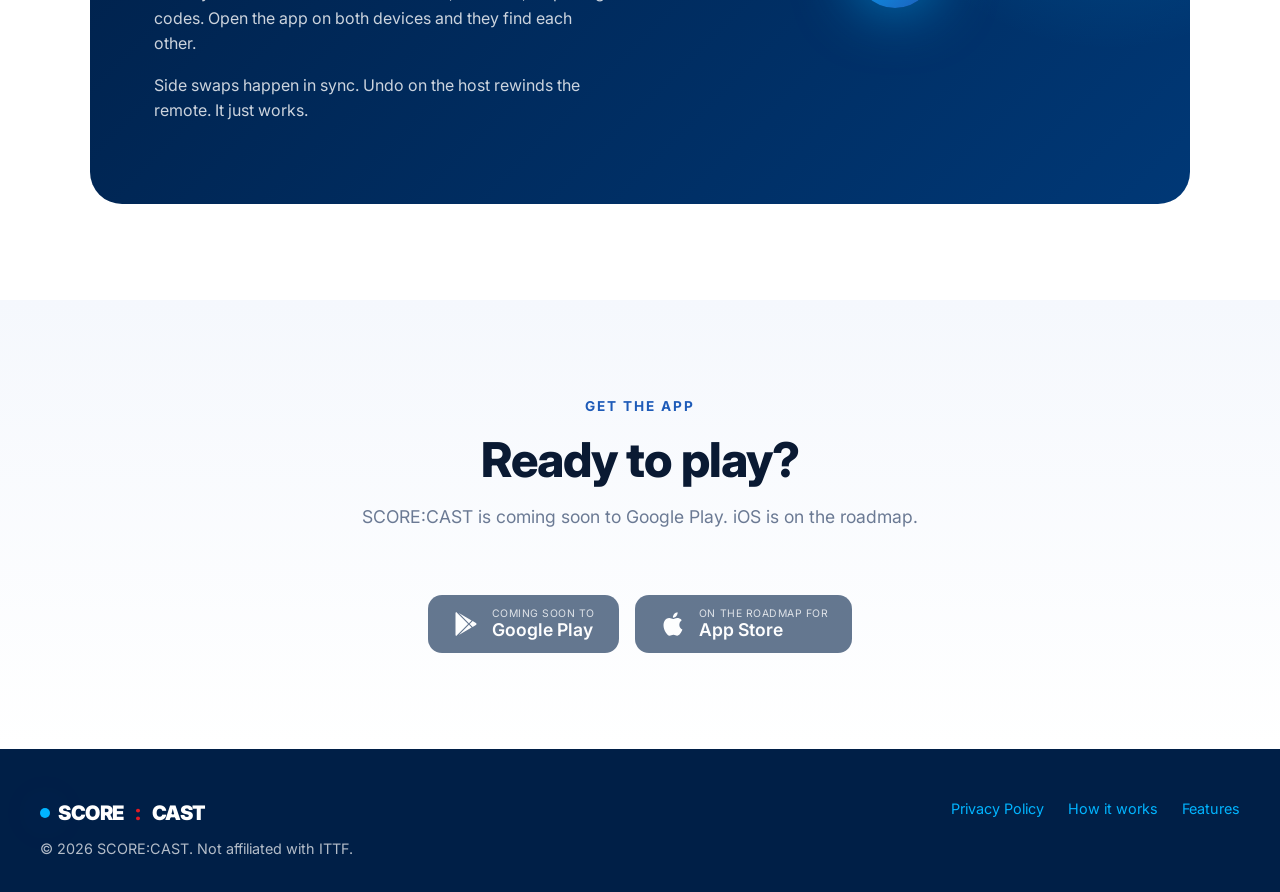
==== commit b87b204a: "Home improvements" ====
--- a/index.html
+++ b/index.html
@@ -866,8 +866,22 @@
         <div class="feature-icon">
           <svg fill="none" stroke="currentColor" stroke-width="2" viewBox="0 0 24 24"><path d="M21 15a2 2 0 01-2 2H7l-4 4V5a2 2 0 012-2h14a2 2 0 012 2z"/></svg>
         </div>
-        <h3>English & German</h3>
-        <p>Full runtime language switching — no reload, no reinstall.</p>
+        <h3>Multilingual</h3>
+        <p>Full runtime language switching — no reload, no reinstall. English and German for now, more to come.</p>
+      </div>
+      <div class="feature reveal">
+        <div class="feature-icon">
+          <svg fill="none" stroke="currentColor" stroke-width="2" viewBox="0 0 24 24"><path stroke-linecap="round" stroke-linejoin="round" d="M11 5L6 9H2v6h4l5 4V5z"/><path stroke-linecap="round" stroke-linejoin="round" d="M15.54 8.46a5 5 0 010 7.07M19.07 4.93a10 10 0 010 14.14"/></svg>
+        </div>
+        <h3>Spoken scores</h3>
+        <p>Remote announces every point in your chosen language and voice — pick from any voice your device supports.</p>
+      </div>
+      <div class="feature reveal">
+        <div class="feature-icon">
+          <svg fill="none" stroke="currentColor" stroke-width="2" viewBox="0 0 24 24"><path stroke-linecap="round" stroke-linejoin="round" d="M21 15v4a2 2 0 01-2 2H5a2 2 0 01-2-2v-4"/><polyline stroke-linecap="round" stroke-linejoin="round" points="7 10 12 15 17 10"/><line stroke-linecap="round" stroke-linejoin="round" x1="12" y1="15" x2="12" y2="3"/></svg>
+        </div>
+        <h3>UK league import</h3>
+        <p>Pull current-season teams and players straight from ttleagues.com — no manual entry, just pick and play.</p>
       </div>
       <div class="feature reveal">
         <div class="feature-icon">
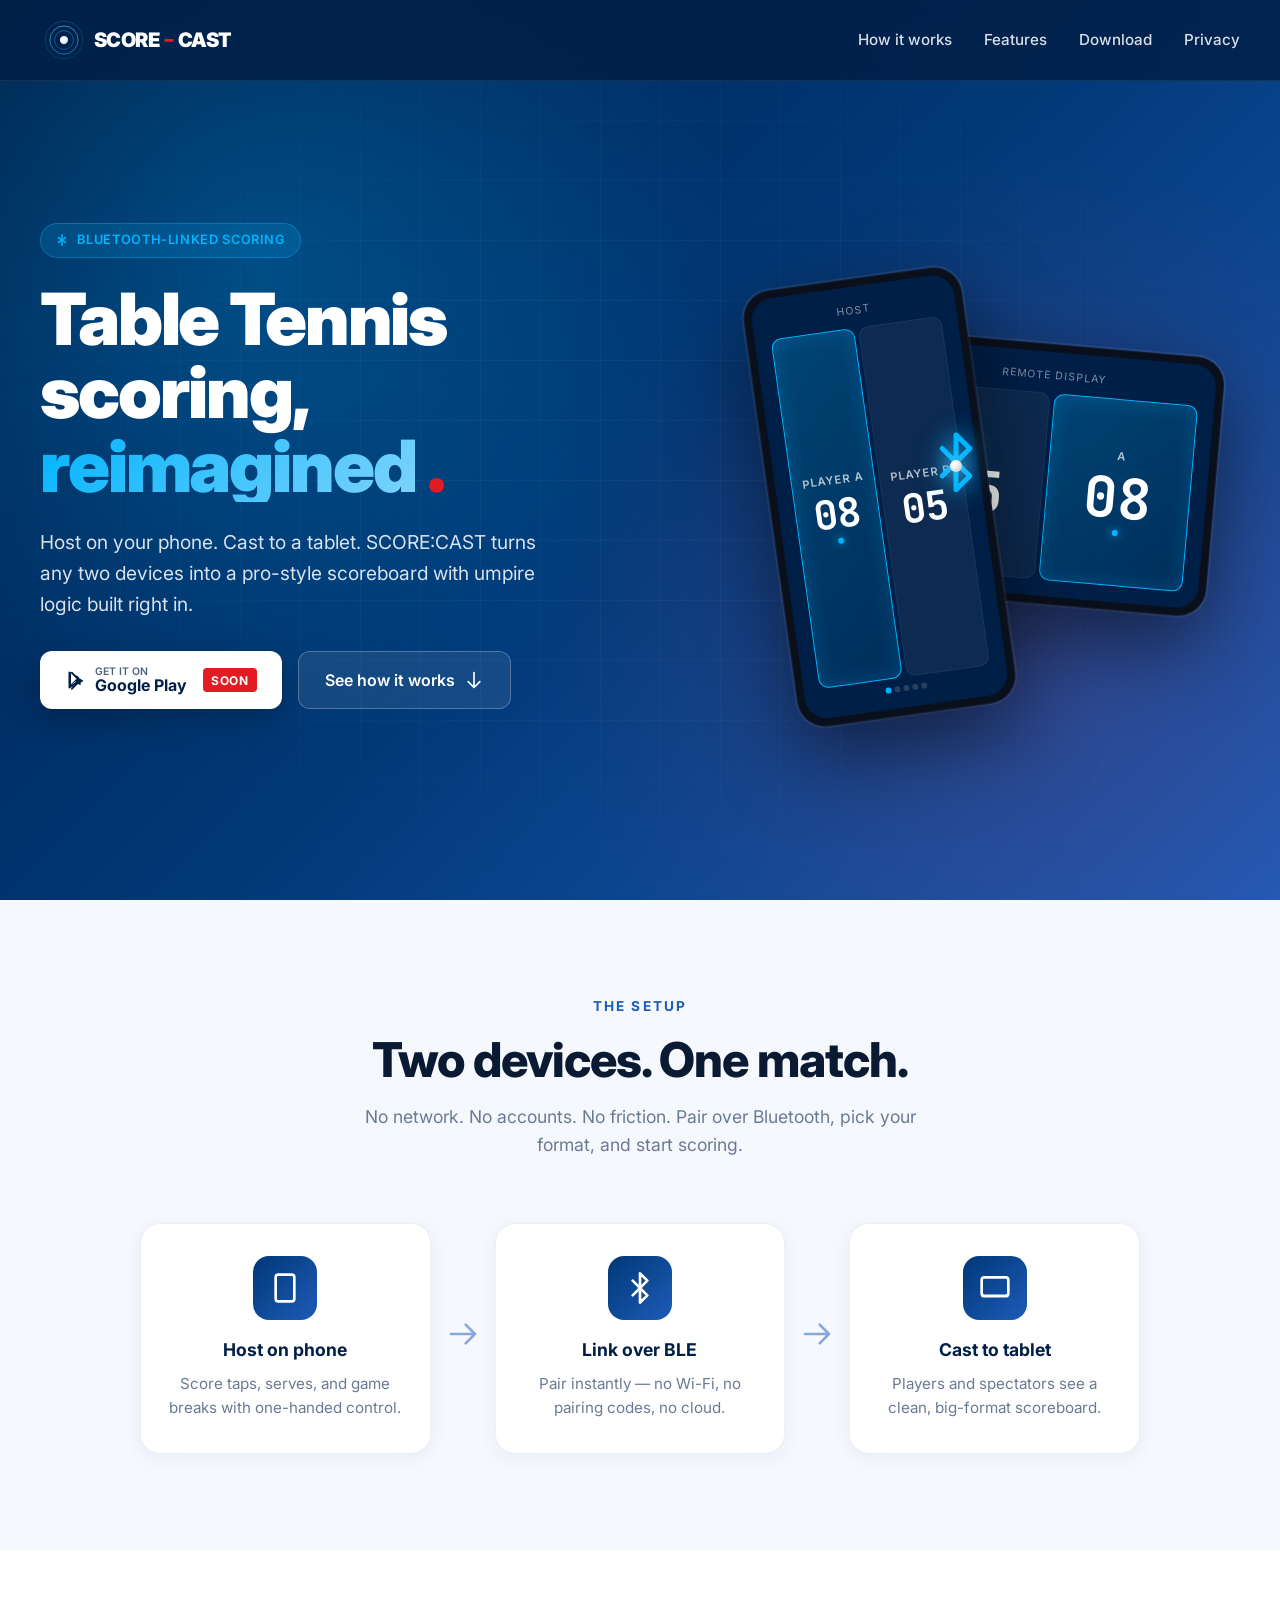
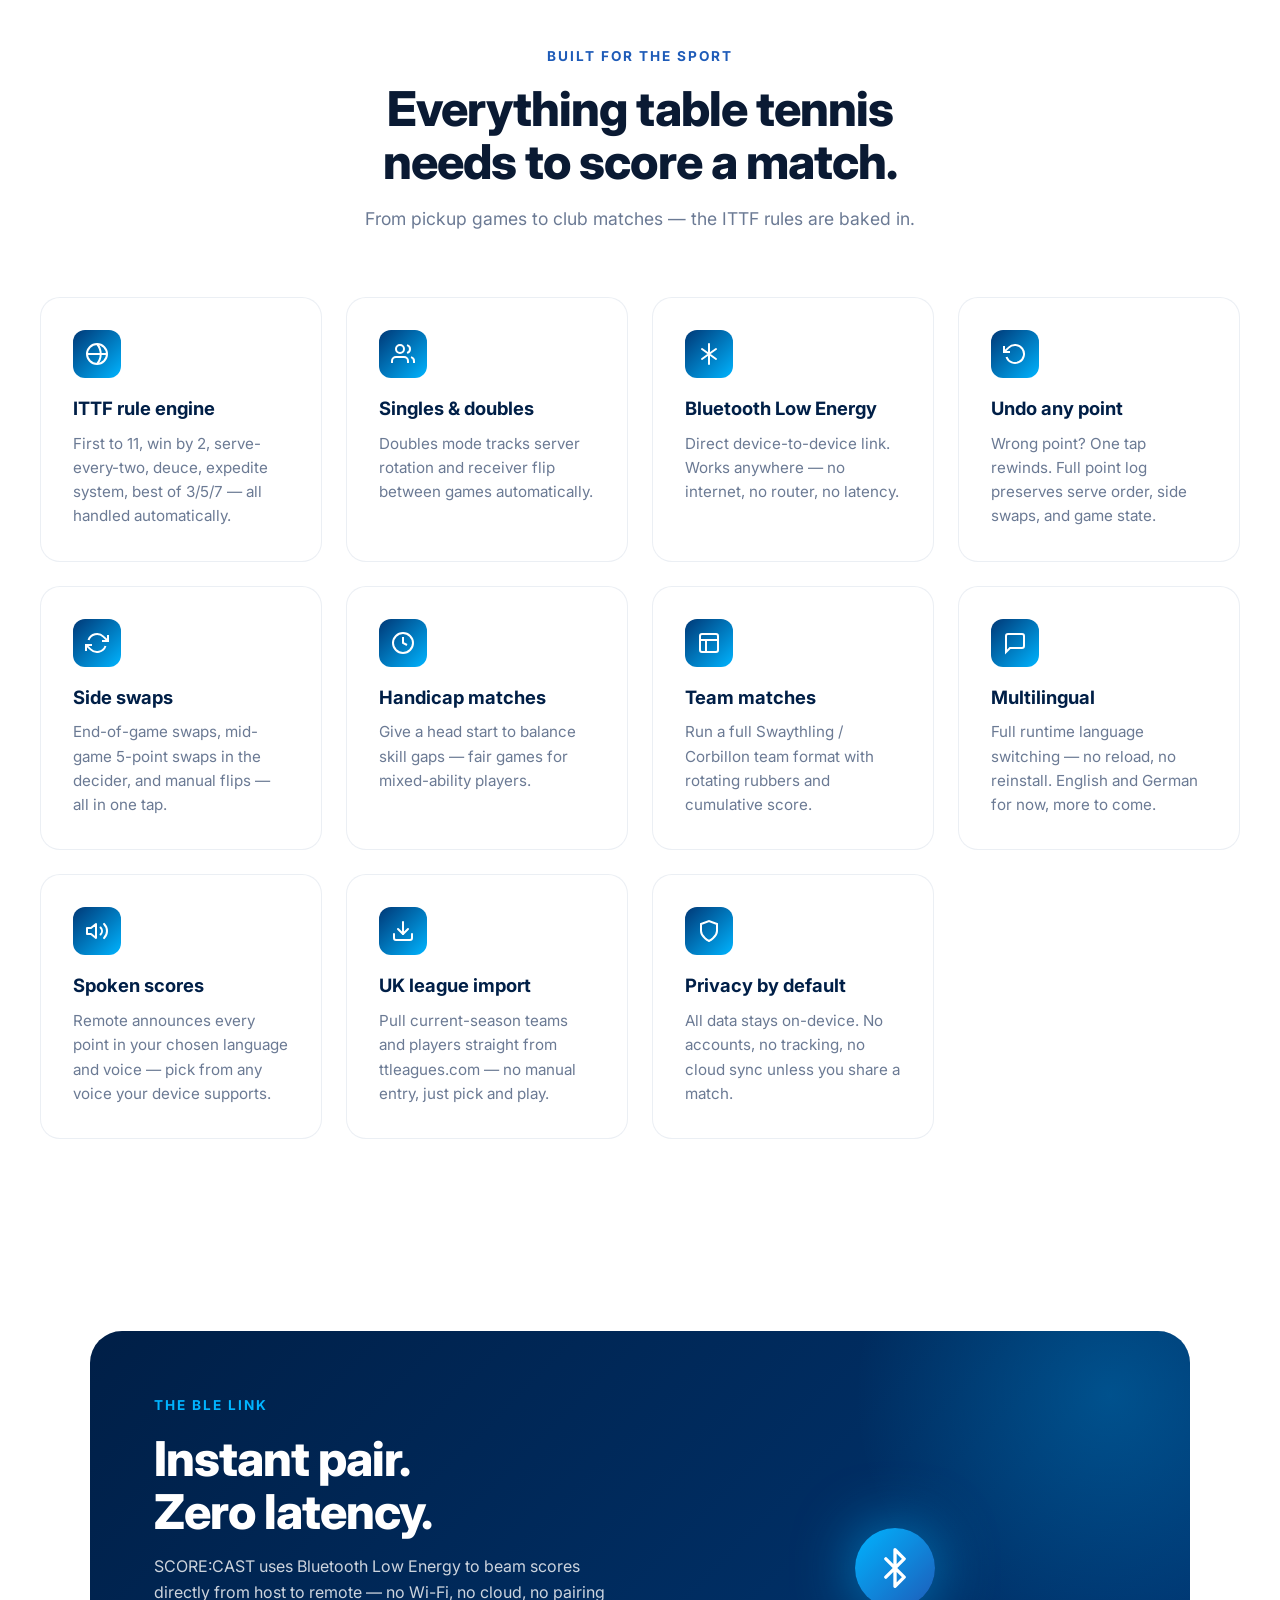
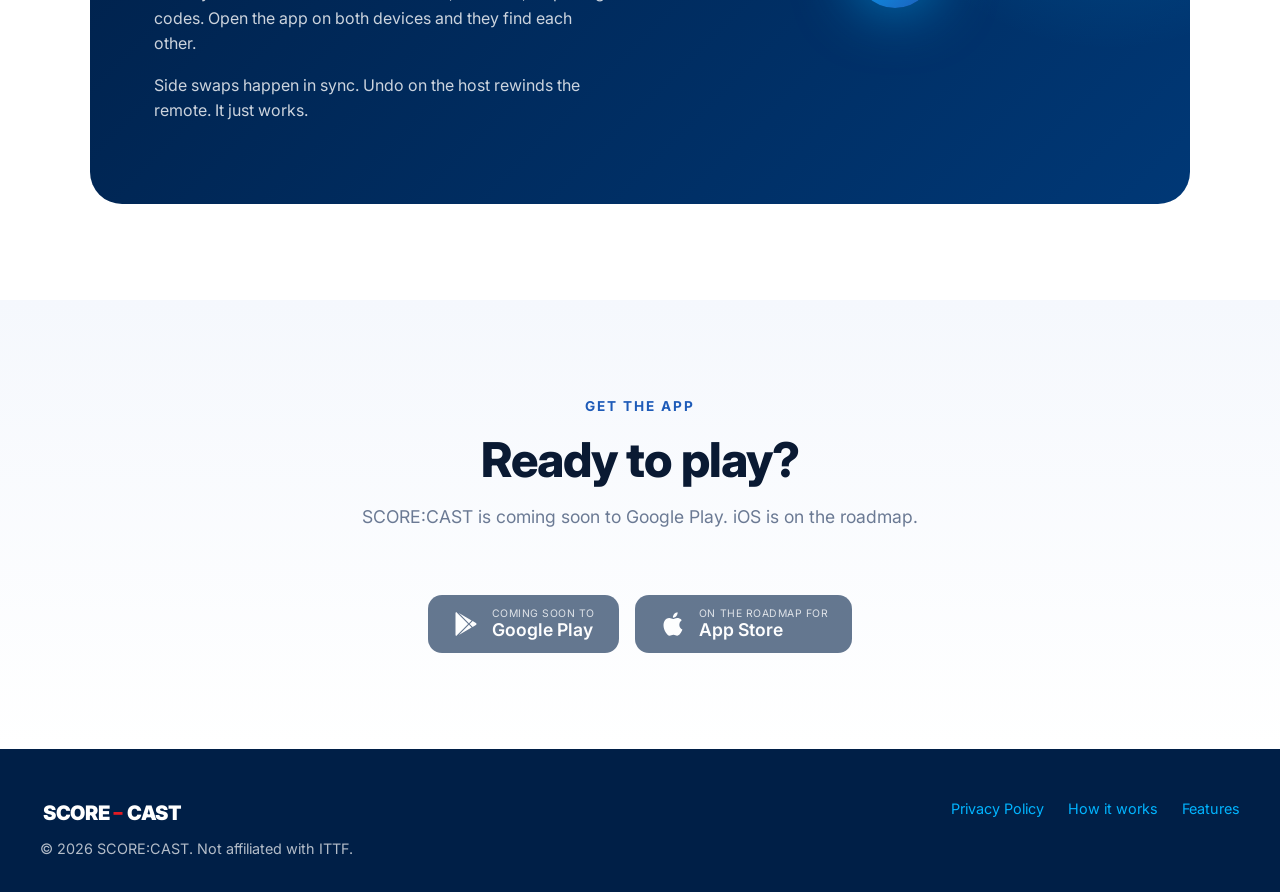
==== commit 6398d028: "Home new logo" ====
--- a/index.html
+++ b/index.html
@@ -56,14 +56,13 @@
     font-size: 1.25rem;
     color: white;
     letter-spacing: -0.02em;
-    display: flex; align-items: center; gap: 0.5rem;
-  }
-  .logo-dot {
-    width: 10px; height: 10px;
-    background: var(--ittf-accent);
-    border-radius: 50%;
-    box-shadow: var(--glow);
-    animation: pulse 2s ease-in-out infinite;
+    display: flex; align-items: center;
+    gap: 0.2rem;
+  }
+  .logo-mark {
+    width: 48px; height: 48px;
+    display: block;
+    margin-right: 0.15rem;
   }
   @keyframes pulse {
     0%, 100% { transform: scale(1); opacity: 1; }
@@ -667,8 +666,8 @@
 <nav>
   <div class="inner">
     <div class="logo">
-      <span class="logo-dot"></span>
-      SCORE<span style="color: var(--ittf-red); font-family: 'JetBrains Mono', monospace;">:</span>CAST
+      <img class="logo-mark" src="logo.svg" alt="" aria-hidden="true" />
+      SCORE<span style="color: var(--ittf-red); font-family: 'JetBrains Mono', monospace;">–</span>CAST
     </div>
     <ul>
       <li><a href="#how">How it works</a></li>
@@ -948,7 +947,7 @@
     <div>
       <div class="logo" style="margin-bottom: 0.5rem;">
         <span class="logo-dot"></span>
-        SCORE<span style="color: var(--ittf-red); font-family: 'JetBrains Mono', monospace;">:</span>CAST
+        SCORE<span style="color: var(--ittf-red); font-family: 'JetBrains Mono', monospace;">–</span>CAST
       </div>
       <div>© 2026 SCORE:CAST. Not affiliated with ITTF.</div>
     </div>
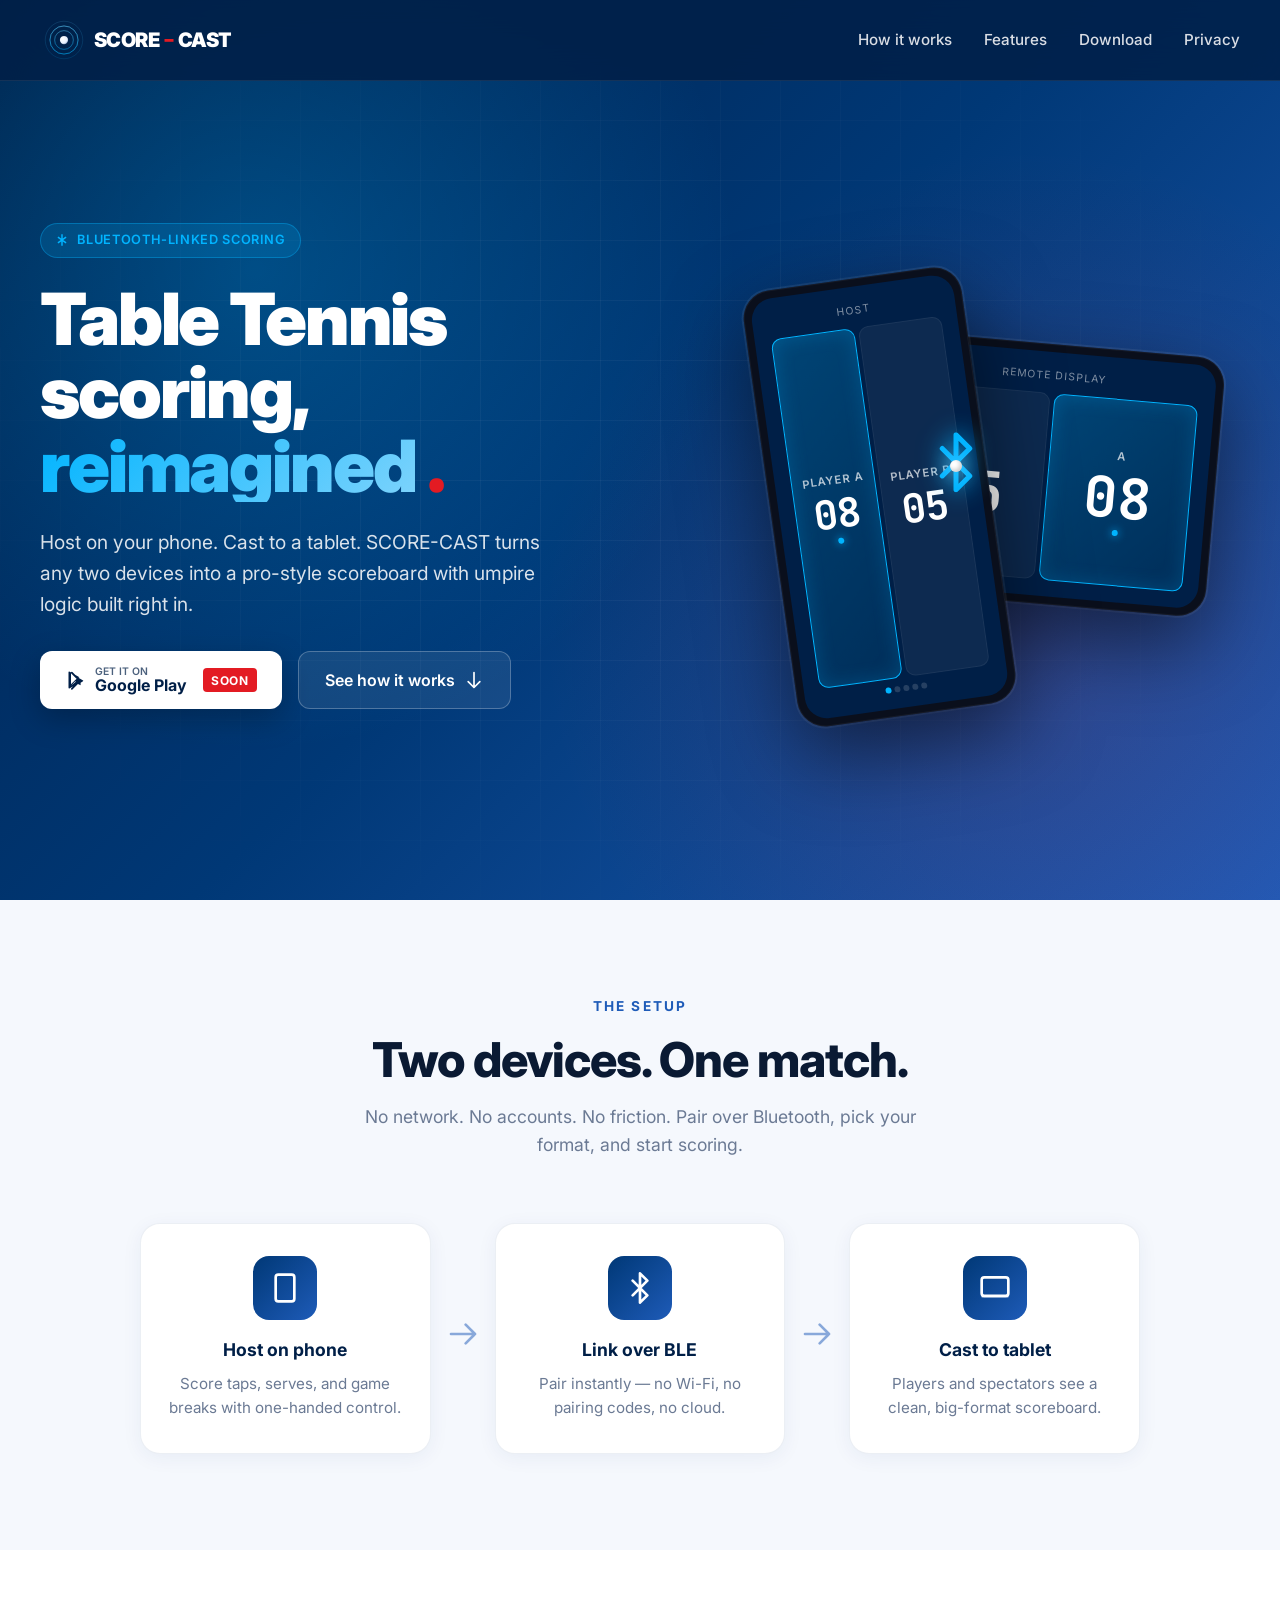
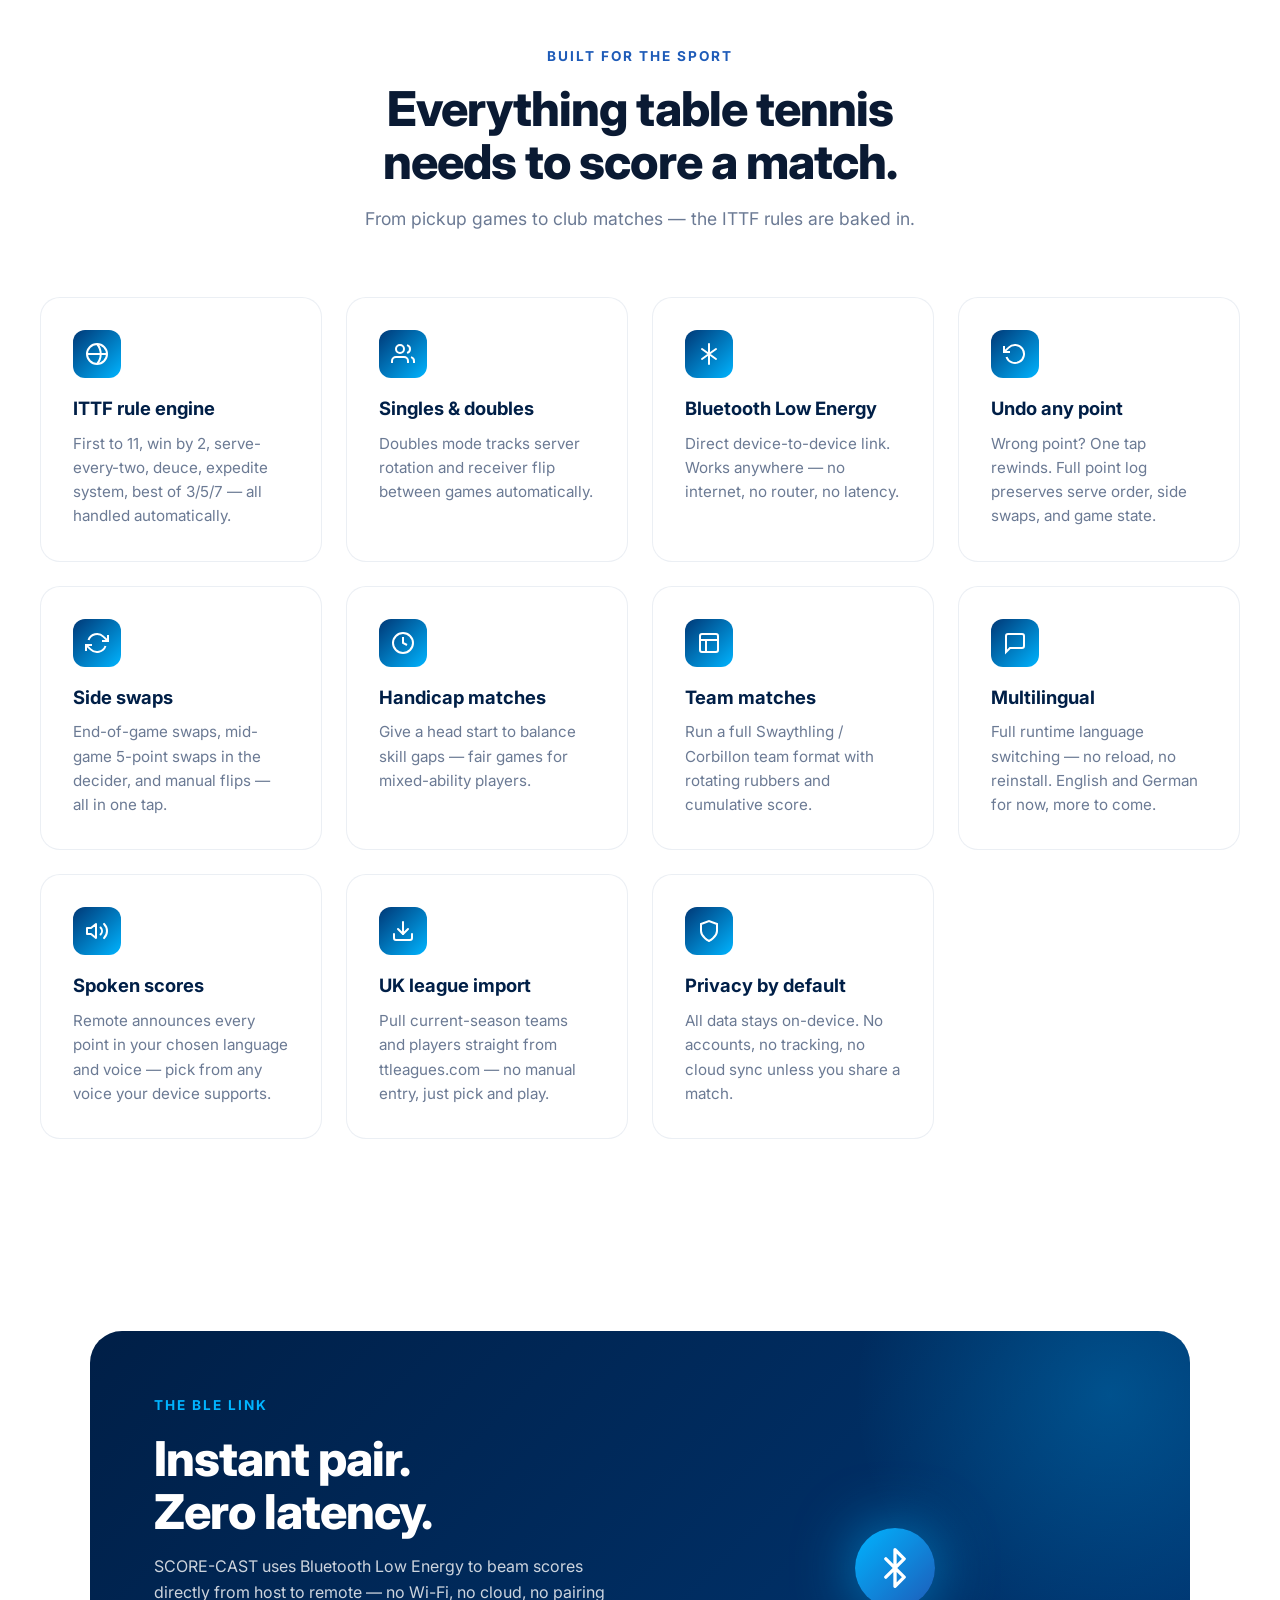
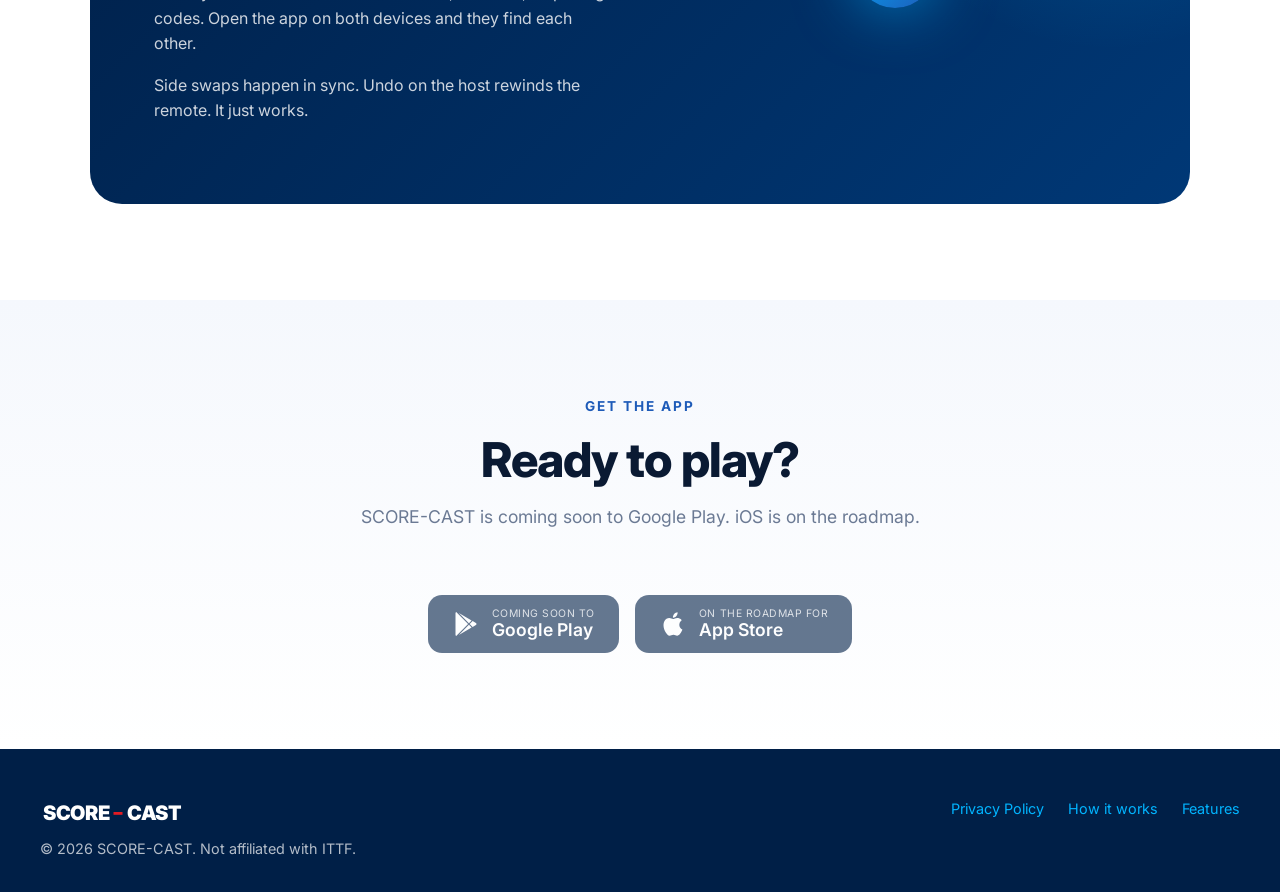
==== commit 8ebe8bf9: "SCORE-CAST" ====
--- a/index.html
+++ b/index.html
@@ -3,9 +3,9 @@
 <head>
 <meta charset="UTF-8" />
 <meta name="viewport" content="width=device-width, initial-scale=1.0" />
-<meta name="description" content="SCORE:CAST — the dual-device Bluetooth scoring system for table tennis. Host phone, remote display, zero fuss." />
+<meta name="description" content="SCORE-CAST — the dual-device Bluetooth scoring system for table tennis. Host phone, remote display, zero fuss." />
 <meta name="theme-color" content="#003876" />
-<title>SCORE:CAST — Table Tennis Scoring, Reimagined</title>
+<title>SCORE-CAST — Table Tennis Scoring, Reimagined</title>
 <link rel="icon" href="share/favicon.ico" />
 <link rel="preconnect" href="https://fonts.googleapis.com">
 <link rel="preconnect" href="https://fonts.gstatic.com" crossorigin>
@@ -691,7 +691,7 @@
         scoring, <span class="accent">reimagined</span><span class="colon">.</span>
       </h1>
       <p class="lede">
-        Host on your phone. Cast to a tablet. SCORE:CAST turns any two devices into a pro-style
+        Host on your phone. Cast to a tablet. SCORE-CAST turns any two devices into a pro-style
         scoreboard with umpire logic built right in.
       </p>
       <div class="cta-row">
@@ -899,7 +899,7 @@
       <div>
         <div class="eyebrow">The BLE Link</div>
         <h2>Instant pair.<br>Zero latency.</h2>
-        <p>SCORE:CAST uses Bluetooth Low Energy to beam scores directly from host to remote — no Wi-Fi, no cloud, no pairing codes. Open the app on both devices and they find each other.</p>
+        <p>SCORE-CAST uses Bluetooth Low Energy to beam scores directly from host to remote — no Wi-Fi, no cloud, no pairing codes. Open the app on both devices and they find each other.</p>
         <p>Side swaps happen in sync. Undo on the host rewinds the remote. It just works.</p>
       </div>
       <div class="ble-visual">
@@ -921,7 +921,7 @@
     <div class="section-header reveal">
       <div class="eyebrow">Get the App</div>
       <h2>Ready to play?</h2>
-      <p>SCORE:CAST is coming soon to Google Play. iOS is on the roadmap.</p>
+      <p>SCORE-CAST is coming soon to Google Play. iOS is on the roadmap.</p>
     </div>
     <div class="store-badges reveal">
       <a class="store-badge disabled" href="#" onclick="return false;" aria-disabled="true">
@@ -949,7 +949,7 @@
         <span class="logo-dot"></span>
         SCORE<span style="color: var(--ittf-red); font-family: 'JetBrains Mono', monospace;">–</span>CAST
       </div>
-      <div>© 2026 SCORE:CAST. Not affiliated with ITTF.</div>
+      <div>© 2026 SCORE-CAST. Not affiliated with ITTF.</div>
     </div>
     <div class="links">
       <a href="privacy.html">Privacy Policy</a>
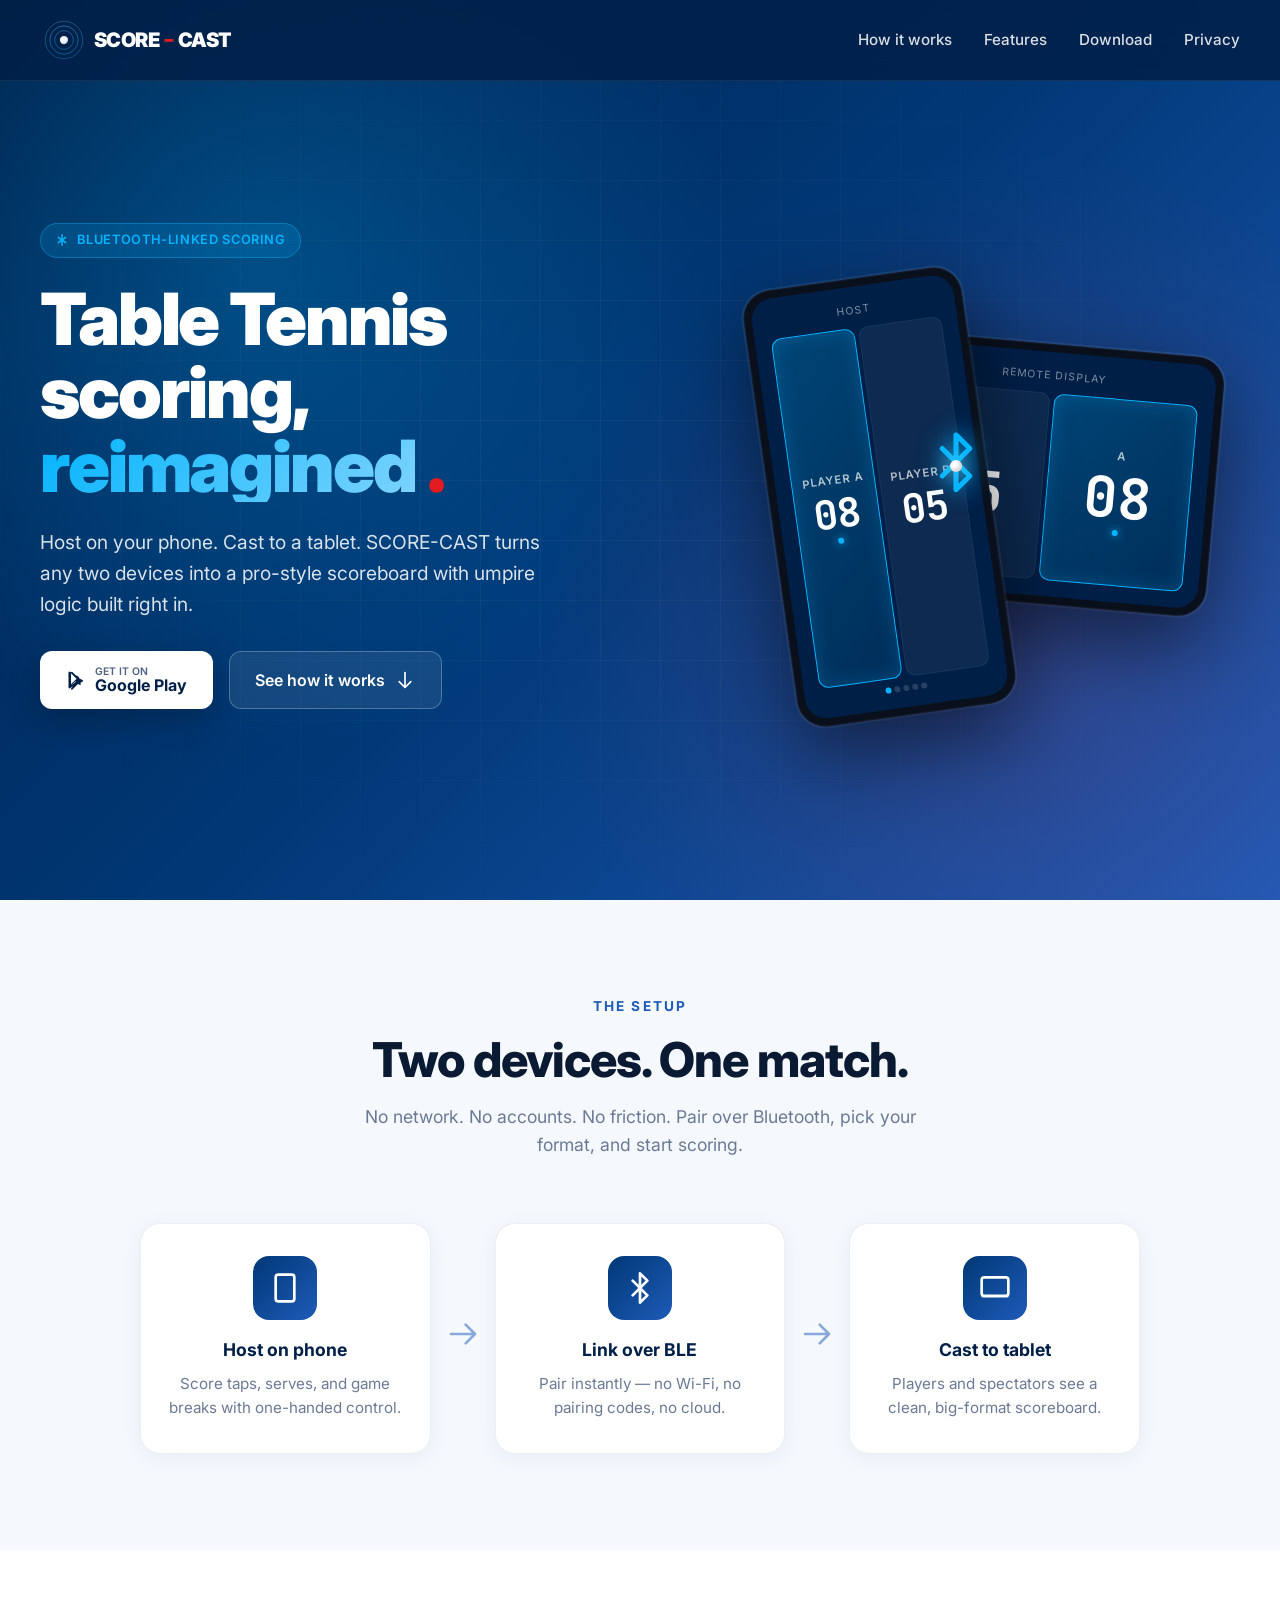
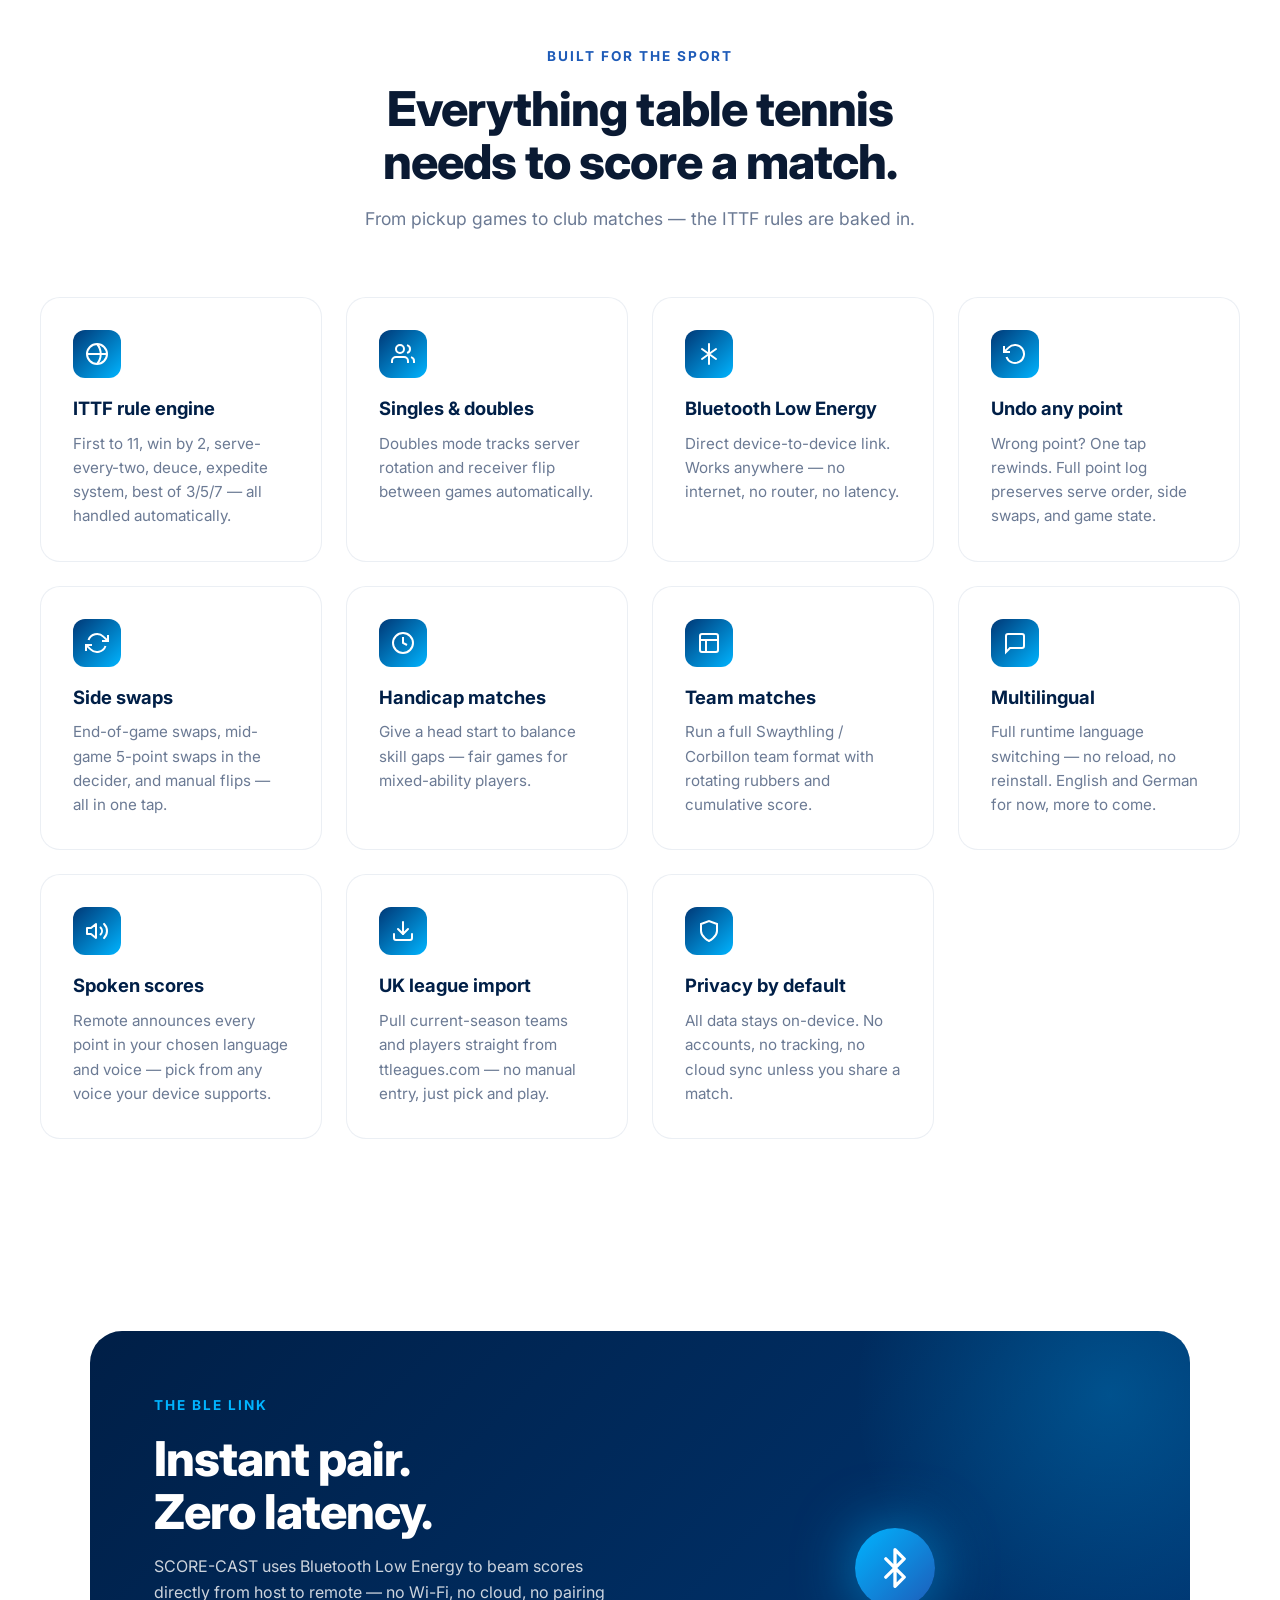
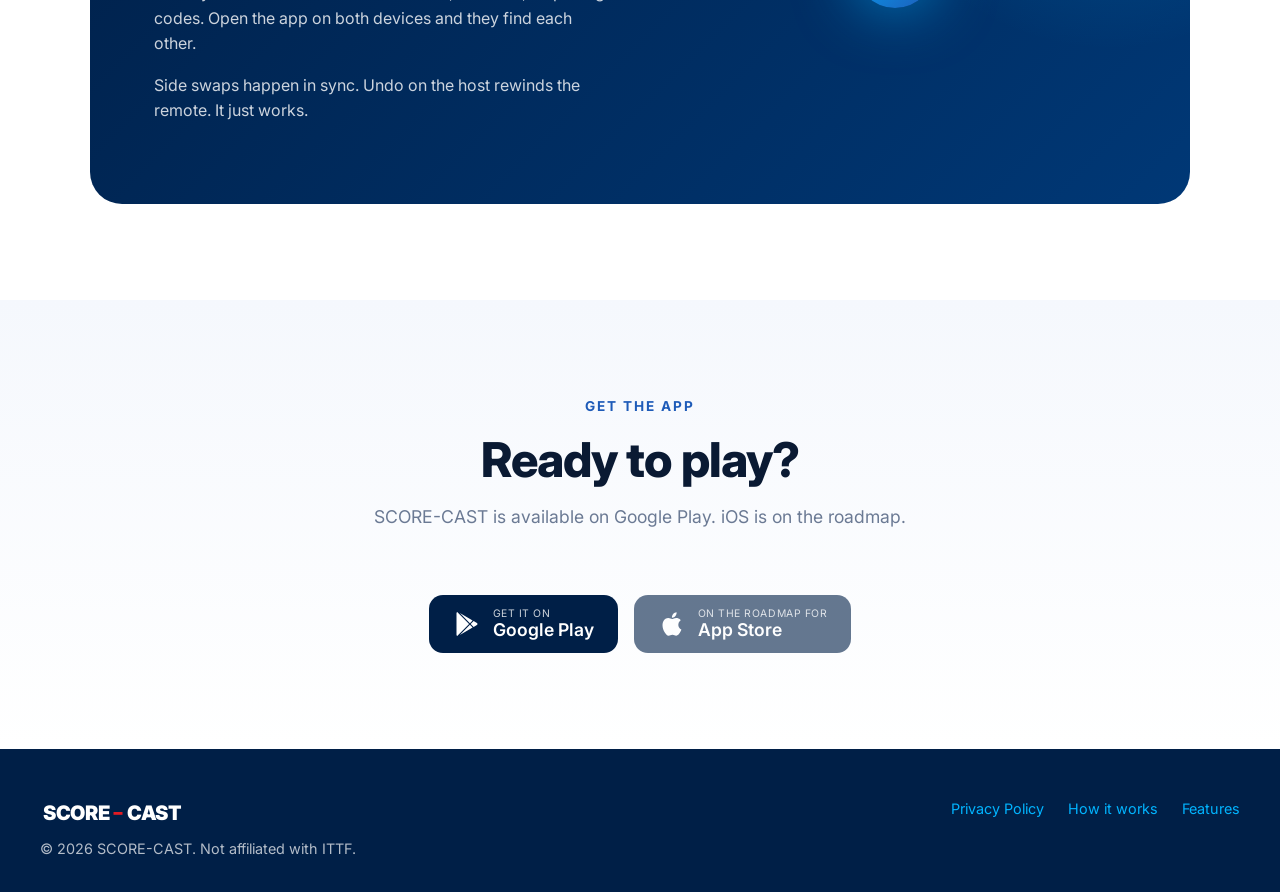
==== commit e6fc3cfc: "Google Play link" ====
--- a/index.html
+++ b/index.html
@@ -695,13 +695,12 @@
         scoreboard with umpire logic built right in.
       </p>
       <div class="cta-row">
-        <a href="#download" class="btn btn-primary">
+        <a href="https://play.google.com/store/apps/details?id=app.scorecast" class="btn btn-primary">
           <svg fill="currentColor" viewBox="0 0 24 24"><path d="M17.523 15.341l2.477-1.43a1 1 0 000-1.732l-2.477-1.43L14.31 8.935 7.707 2.332a1 1 0 00-1.414 1.414L12.896 10.35l-1.77 1.77L6 17.245V3.755l6.896 6.897 3.213-1.856-11.61-6.702a1 1 0 00-1.5.865v18.082a1 1 0 001.5.865l11.61-6.702-3.213-1.855L6 18.755l5.126-5.126 1.77 1.77-6.603 6.604a1 1 0 001.414 1.414l6.603-6.603 3.213 1.527z"/></svg>
           <div style="text-align:left; line-height:1.1;">
             <small style="display:block;font-size:0.65rem;opacity:0.7;">GET IT ON</small>
             <strong>Google Play</strong>
           </div>
-          <span class="coming-soon">SOON</span>
         </a>
         <a href="#how" class="btn btn-ghost">
           See how it works
@@ -921,13 +920,13 @@
     <div class="section-header reveal">
       <div class="eyebrow">Get the App</div>
       <h2>Ready to play?</h2>
-      <p>SCORE-CAST is coming soon to Google Play. iOS is on the roadmap.</p>
+      <p>SCORE-CAST is available on Google Play. iOS is on the roadmap.</p>
     </div>
     <div class="store-badges reveal">
-      <a class="store-badge disabled" href="#" onclick="return false;" aria-disabled="true">
+      <a class="store-badge" href="https://play.google.com/store/apps/details?id=app.scorecast">
         <svg fill="currentColor" viewBox="0 0 24 24"><path d="M3.609 1.814L13.792 12 3.61 22.186a.996.996 0 01-.61-.92V2.734a1 1 0 01.609-.92zm10.89 10.893l2.302 2.302-10.937 6.333 8.635-8.635zm3.199-3.198l2.807 1.626a1 1 0 010 1.73l-2.808 1.626L15.119 12l2.579-2.491zM5.864 2.658L16.802 8.99l-2.303 2.303-8.635-8.635z"/></svg>
         <div class="store-text">
-          <small>COMING SOON TO</small>
+          <small>GET IT ON</small>
           <strong>Google Play</strong>
         </div>
       </a>
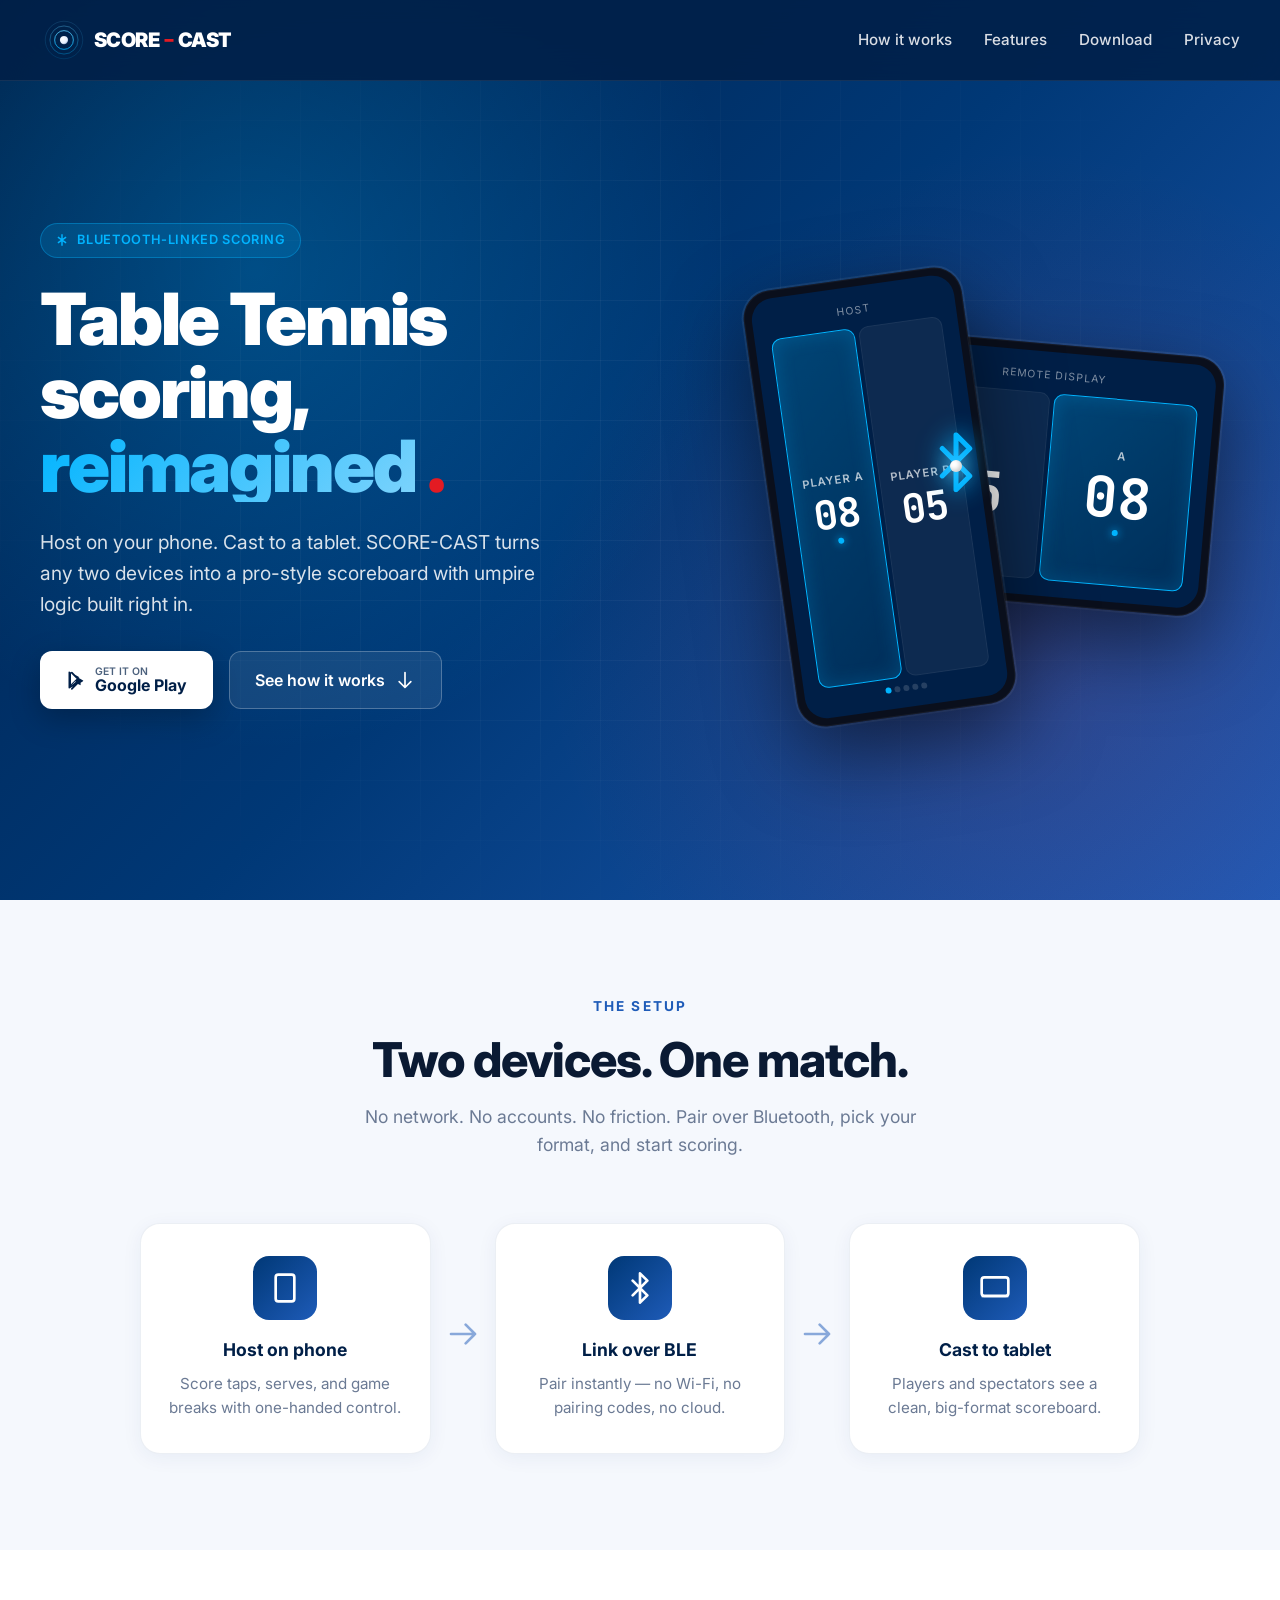
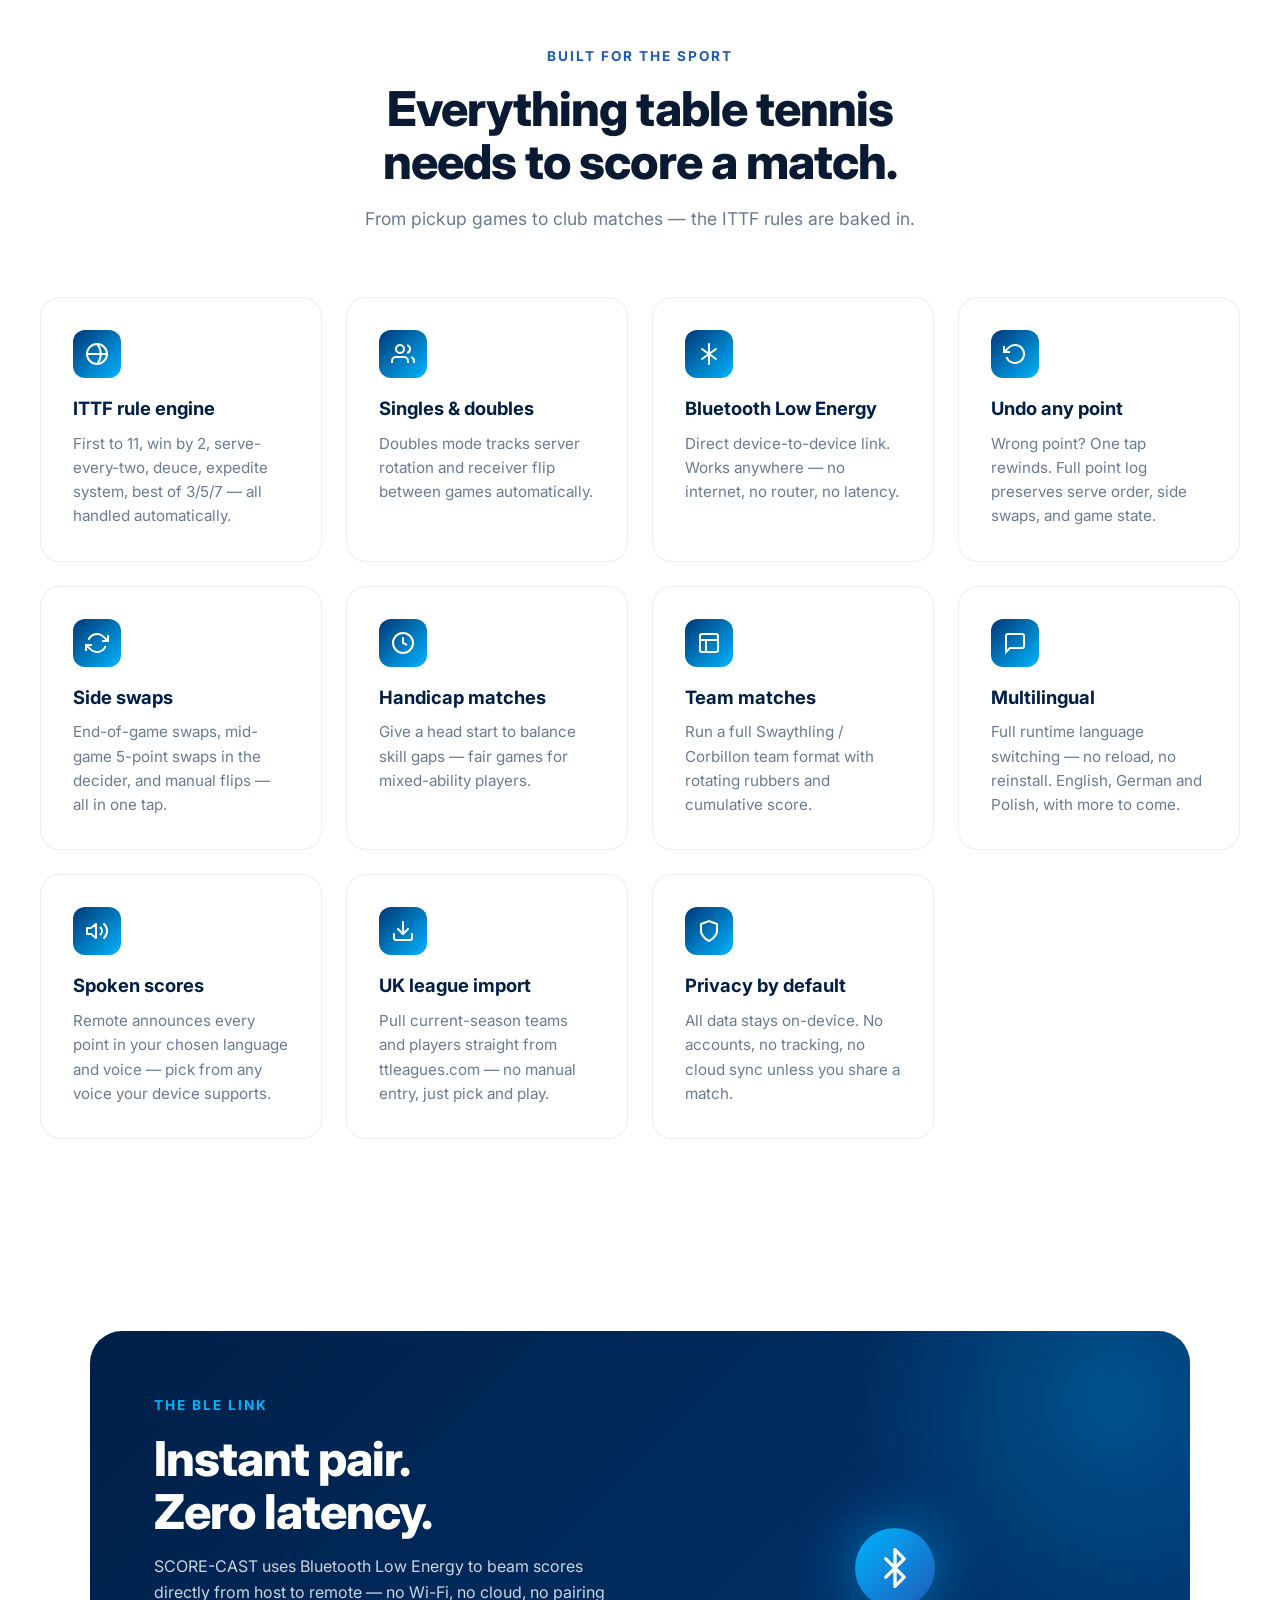
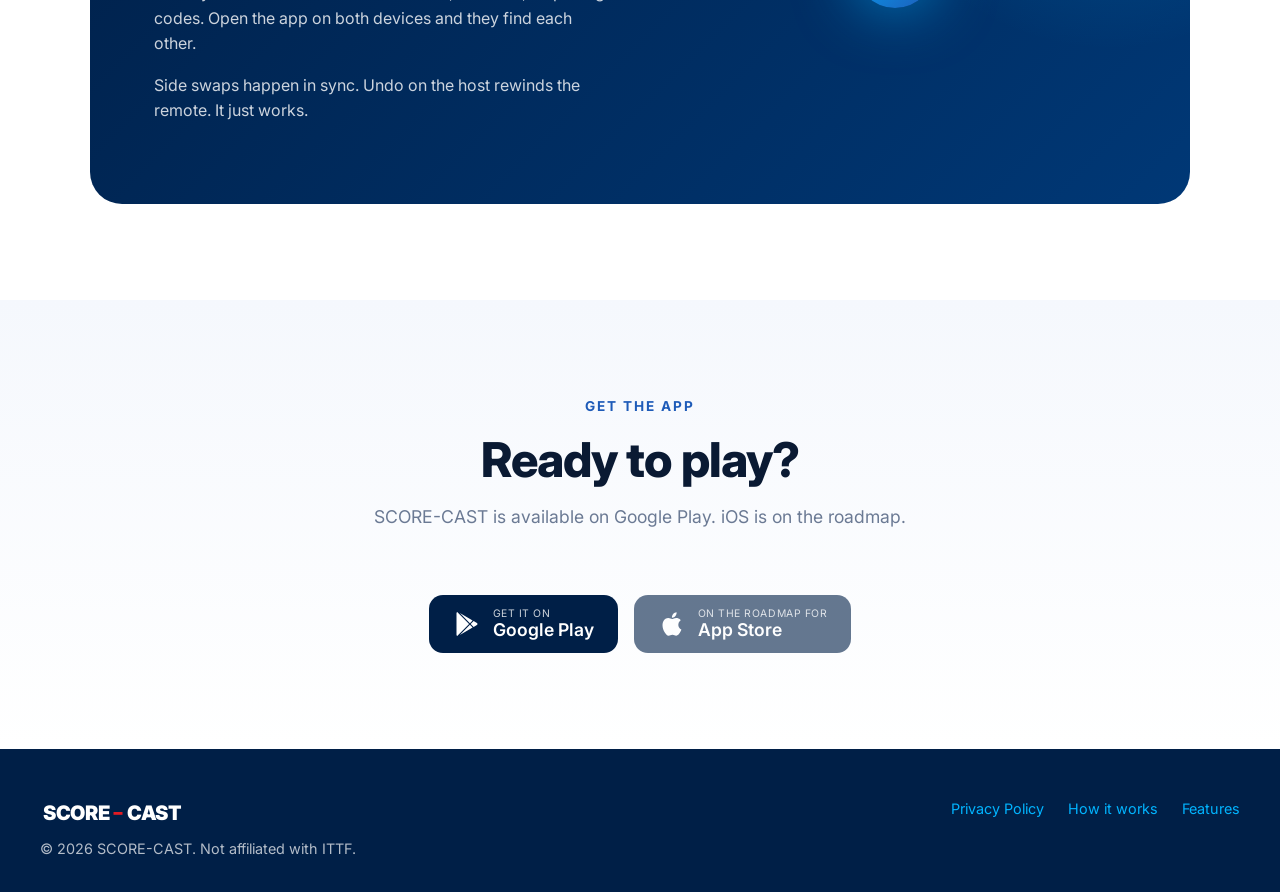
==== commit a5fc2e10: "Polish" ====
--- a/index.html
+++ b/index.html
@@ -865,7 +865,7 @@
           <svg fill="none" stroke="currentColor" stroke-width="2" viewBox="0 0 24 24"><path d="M21 15a2 2 0 01-2 2H7l-4 4V5a2 2 0 012-2h14a2 2 0 012 2z"/></svg>
         </div>
         <h3>Multilingual</h3>
-        <p>Full runtime language switching — no reload, no reinstall. English and German for now, more to come.</p>
+        <p>Full runtime language switching — no reload, no reinstall. English, German and Polish, with more to come.</p>
       </div>
       <div class="feature reveal">
         <div class="feature-icon">
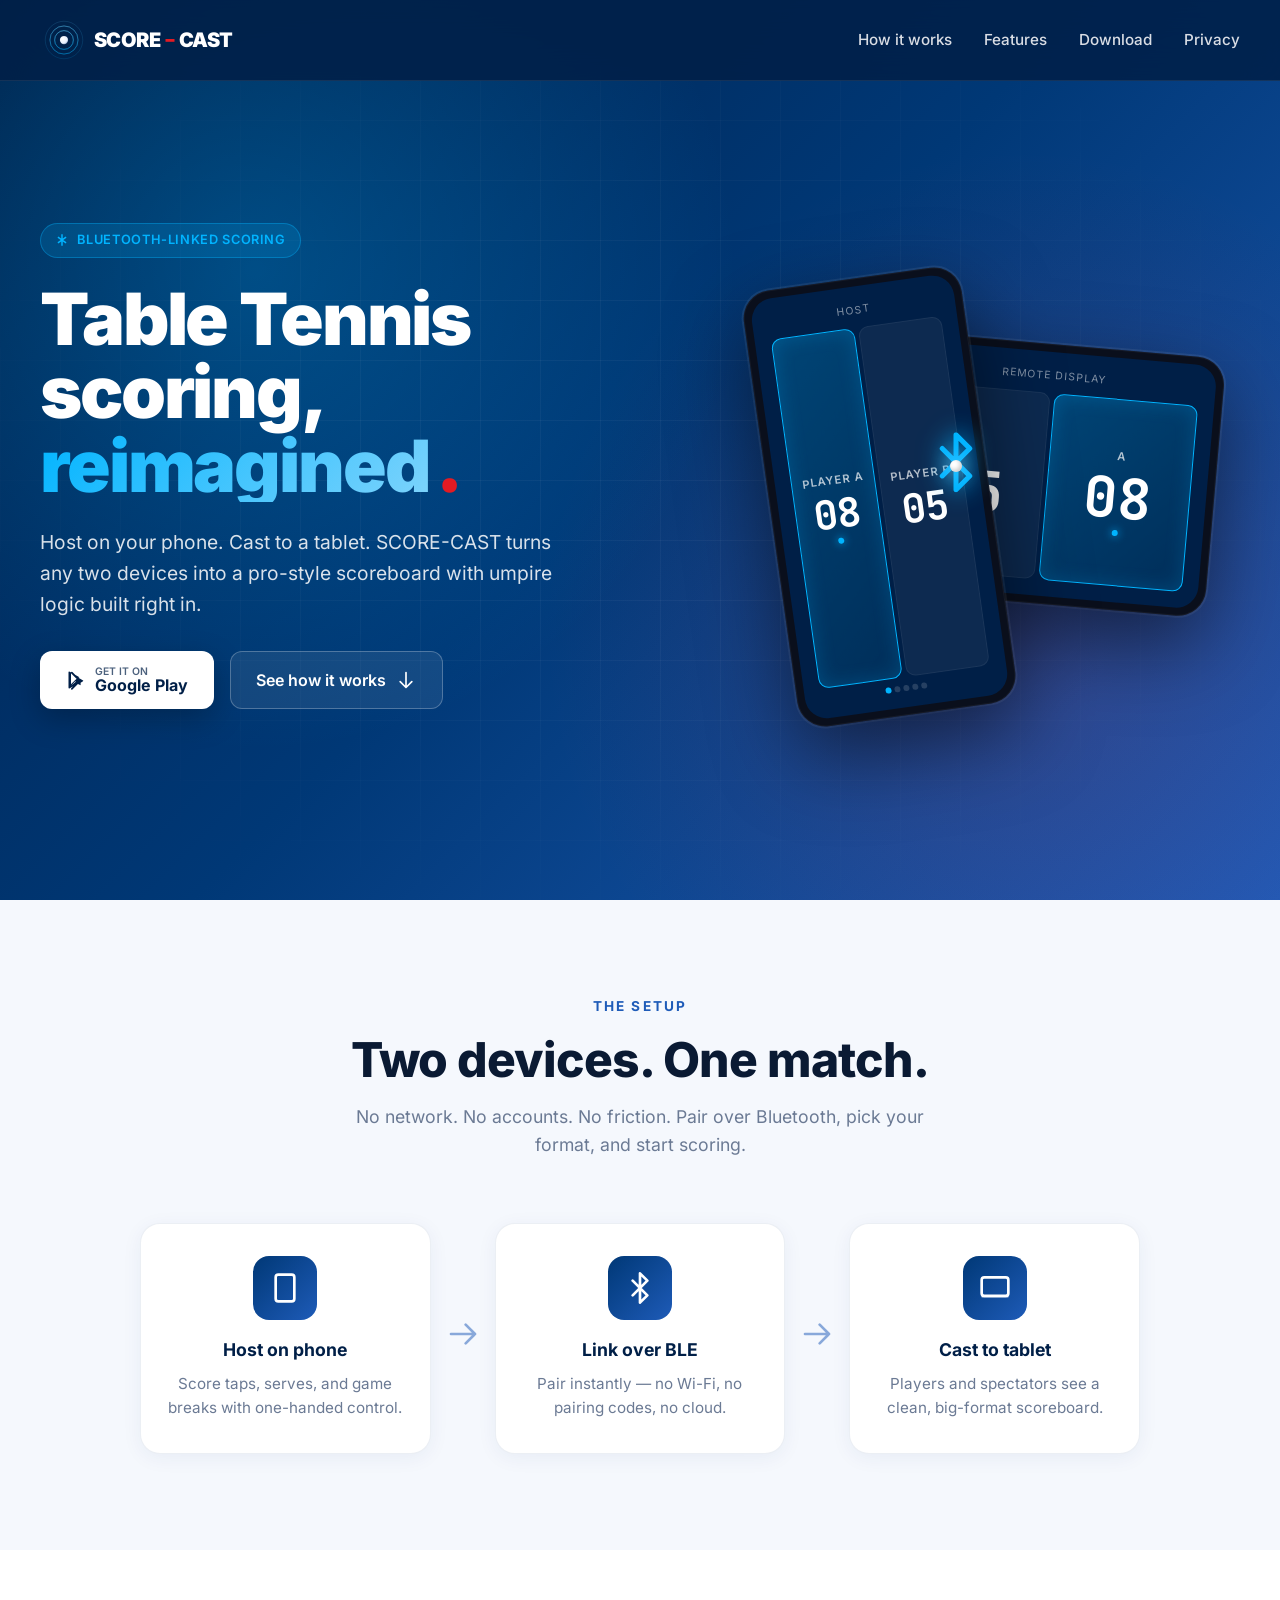
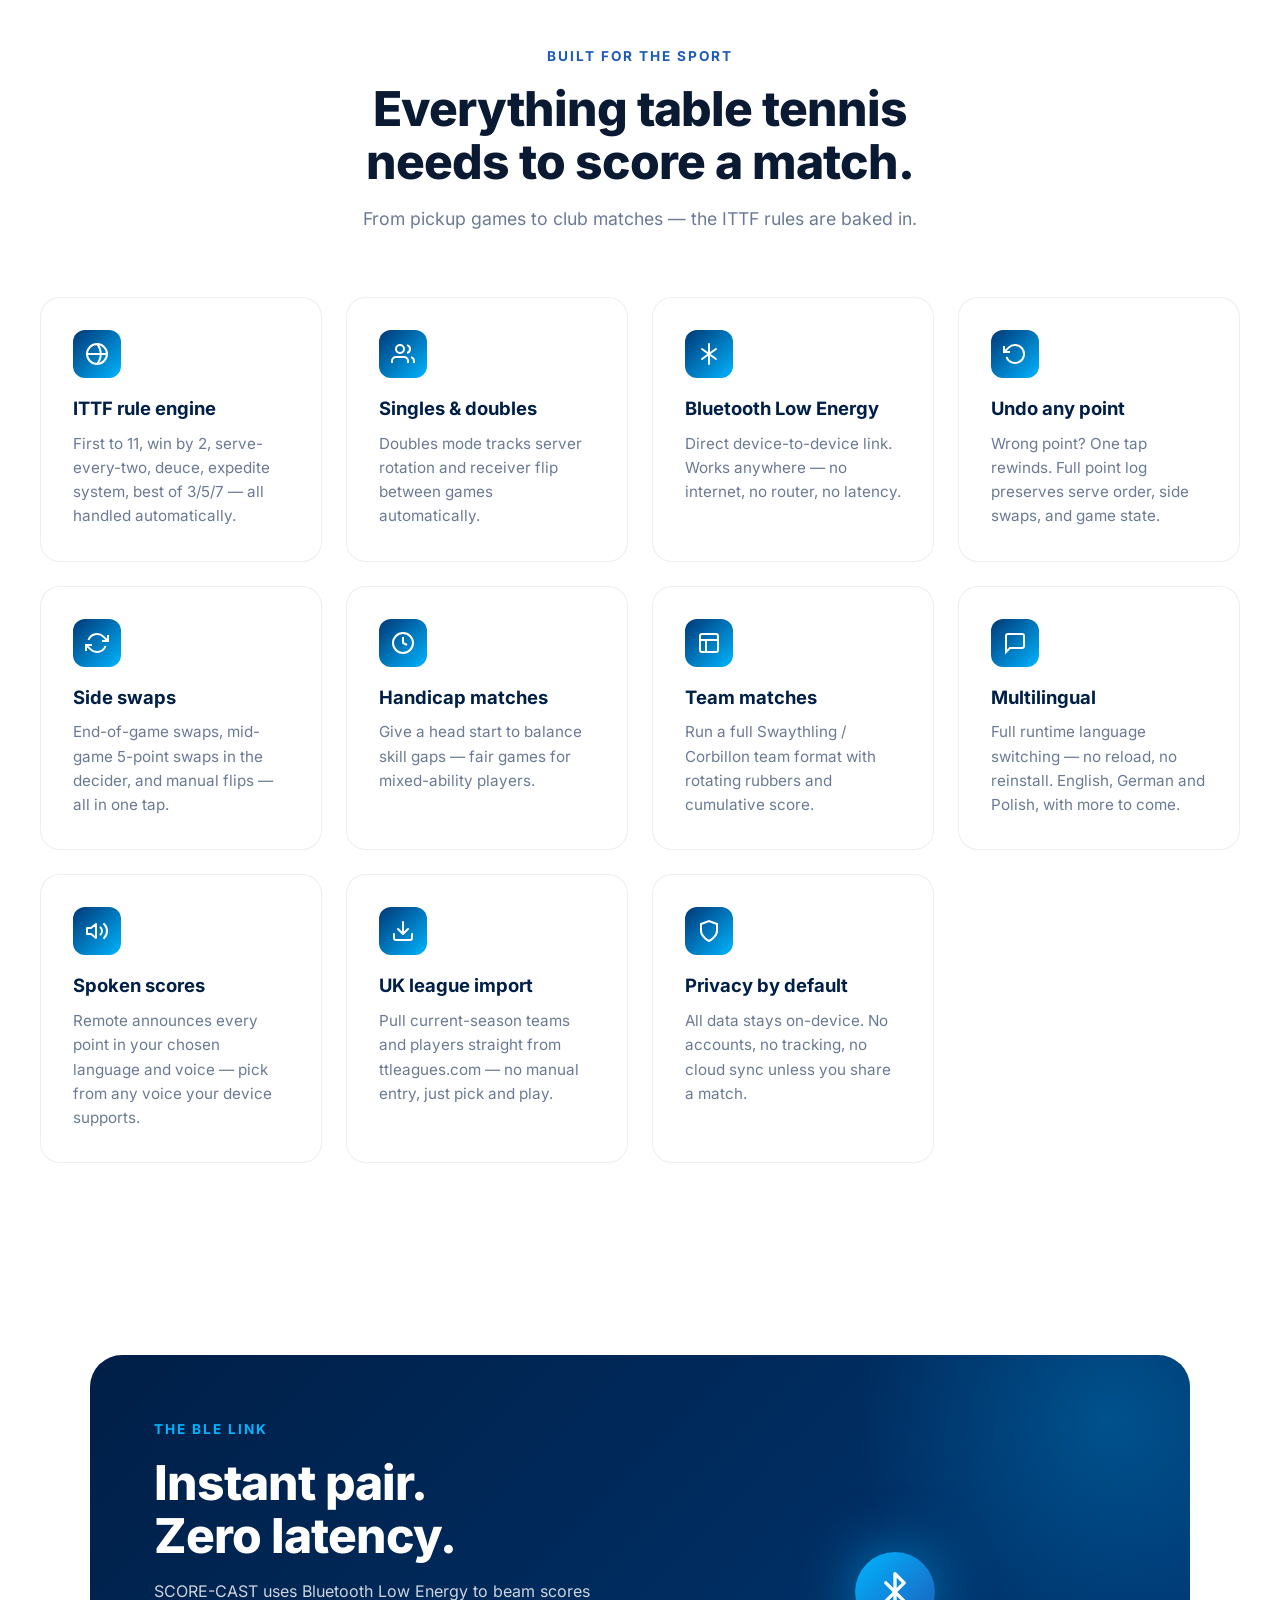
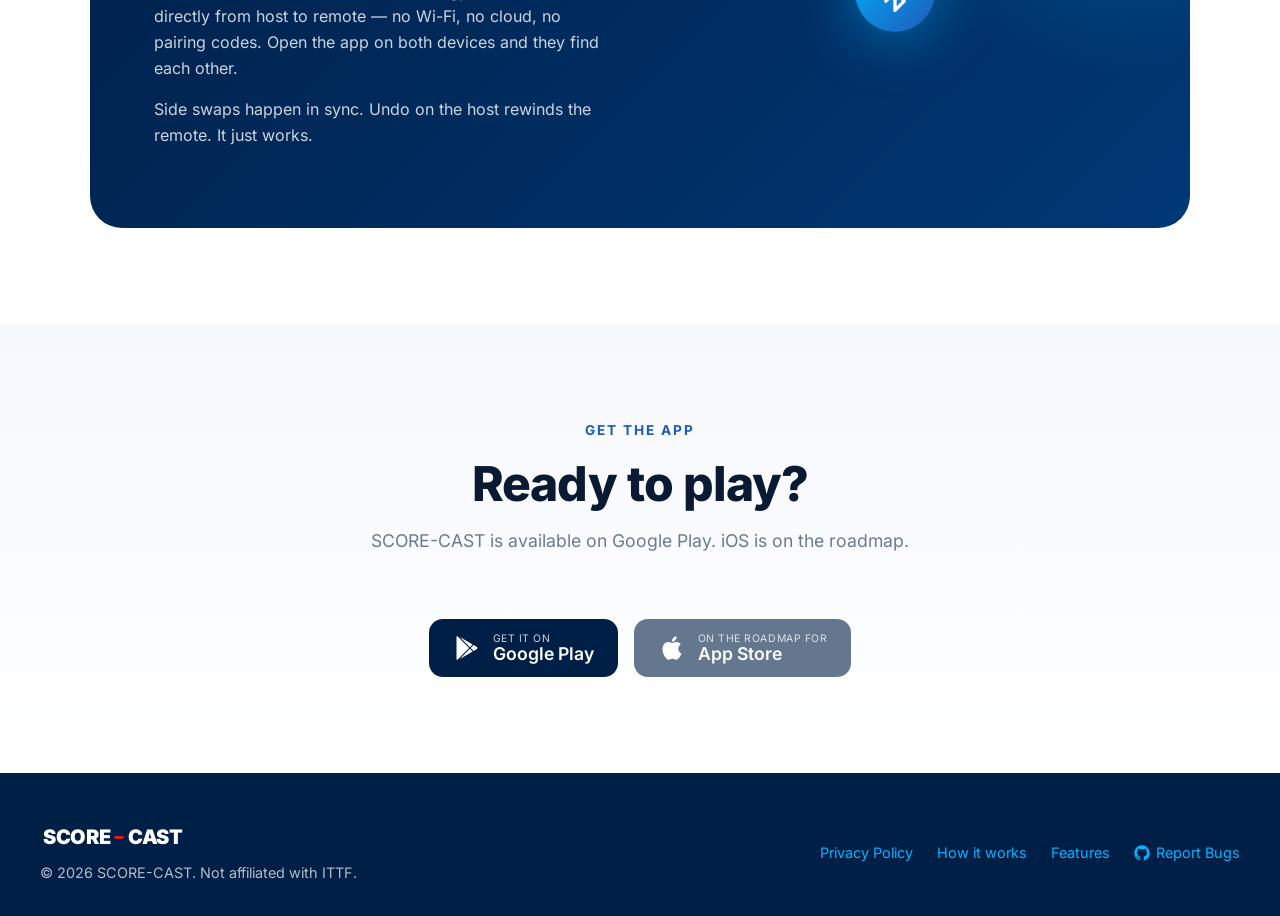
==== commit 48b06b0a: "Embedded fonts, github link" ====
--- a/index.html
+++ b/index.html
@@ -7,9 +7,7 @@
 <meta name="theme-color" content="#003876" />
 <title>SCORE-CAST — Table Tennis Scoring, Reimagined</title>
 <link rel="icon" href="share/favicon.ico" />
-<link rel="preconnect" href="https://fonts.googleapis.com">
-<link rel="preconnect" href="https://fonts.gstatic.com" crossorigin>
-<link href="https://fonts.googleapis.com/css2?family=Inter:wght@400;500;600;700;800;900&family=JetBrains+Mono:wght@500;700&display=swap" rel="stylesheet">
+<link href="assets/fonts/fonts.css" rel="stylesheet">
 <style>
   :root {
     --ittf-blue: #003876;
@@ -640,7 +638,9 @@
   }
   footer a { color: var(--ittf-accent); text-decoration: none; }
   footer a:hover { text-decoration: underline; }
-  footer .links { display: flex; gap: 1.5rem; flex-wrap: wrap; }
+  footer .links { display: flex; gap: 1.5rem; flex-wrap: wrap; align-items: center; }
+  footer .links a { display: inline-flex; align-items: center; gap: 0.4rem; }
+  footer .links a svg { width: 16px; height: 16px; }
 
   /* ===== Bouncing ball ===== */
   .ball {
@@ -954,6 +954,10 @@
       <a href="privacy.html">Privacy Policy</a>
       <a href="#how">How it works</a>
       <a href="#features">Features</a>
+      <a href="https://github.com/t00/scorecast-web/" target="_blank" rel="noopener">
+        <svg fill="currentColor" viewBox="0 0 24 24" aria-hidden="true"><path d="M12 .5C5.73.5.5 5.73.5 12a11.5 11.5 0 007.86 10.92c.58.1.79-.25.79-.56v-2c-3.2.7-3.88-1.37-3.88-1.37-.52-1.32-1.27-1.67-1.27-1.67-1.04-.71.08-.7.08-.7 1.15.08 1.76 1.18 1.76 1.18 1.02 1.75 2.68 1.25 3.34.96.1-.74.4-1.25.72-1.54-2.55-.29-5.24-1.28-5.24-5.7 0-1.26.45-2.29 1.18-3.1-.12-.29-.51-1.46.11-3.04 0 0 .97-.31 3.18 1.18a11.06 11.06 0 015.79 0c2.2-1.49 3.17-1.18 3.17-1.18.63 1.58.24 2.75.12 3.04.74.81 1.18 1.84 1.18 3.1 0 4.43-2.7 5.4-5.27 5.69.41.36.78 1.06.78 2.13v3.16c0 .31.21.67.8.56A11.5 11.5 0 0023.5 12C23.5 5.73 18.27.5 12 .5z"/></svg>
+        Report Bugs
+      </a>
     </div>
   </div>
 </footer>
--- a/assets/fonts/fonts.css
+++ b/assets/fonts/fonts.css
@@ -0,0 +1,15 @@
+@font-face {
+  font-family: 'Inter';
+  font-style: normal;
+  font-weight: 100 900;
+  font-display: swap;
+  src: url(./inter-latin.woff2) format('woff2');
+}
+
+@font-face {
+  font-family: 'JetBrains Mono';
+  font-style: normal;
+  font-weight: 100 800;
+  font-display: swap;
+  src: url(./jetbrains-mono-latin.woff2) format('woff2');
+}
